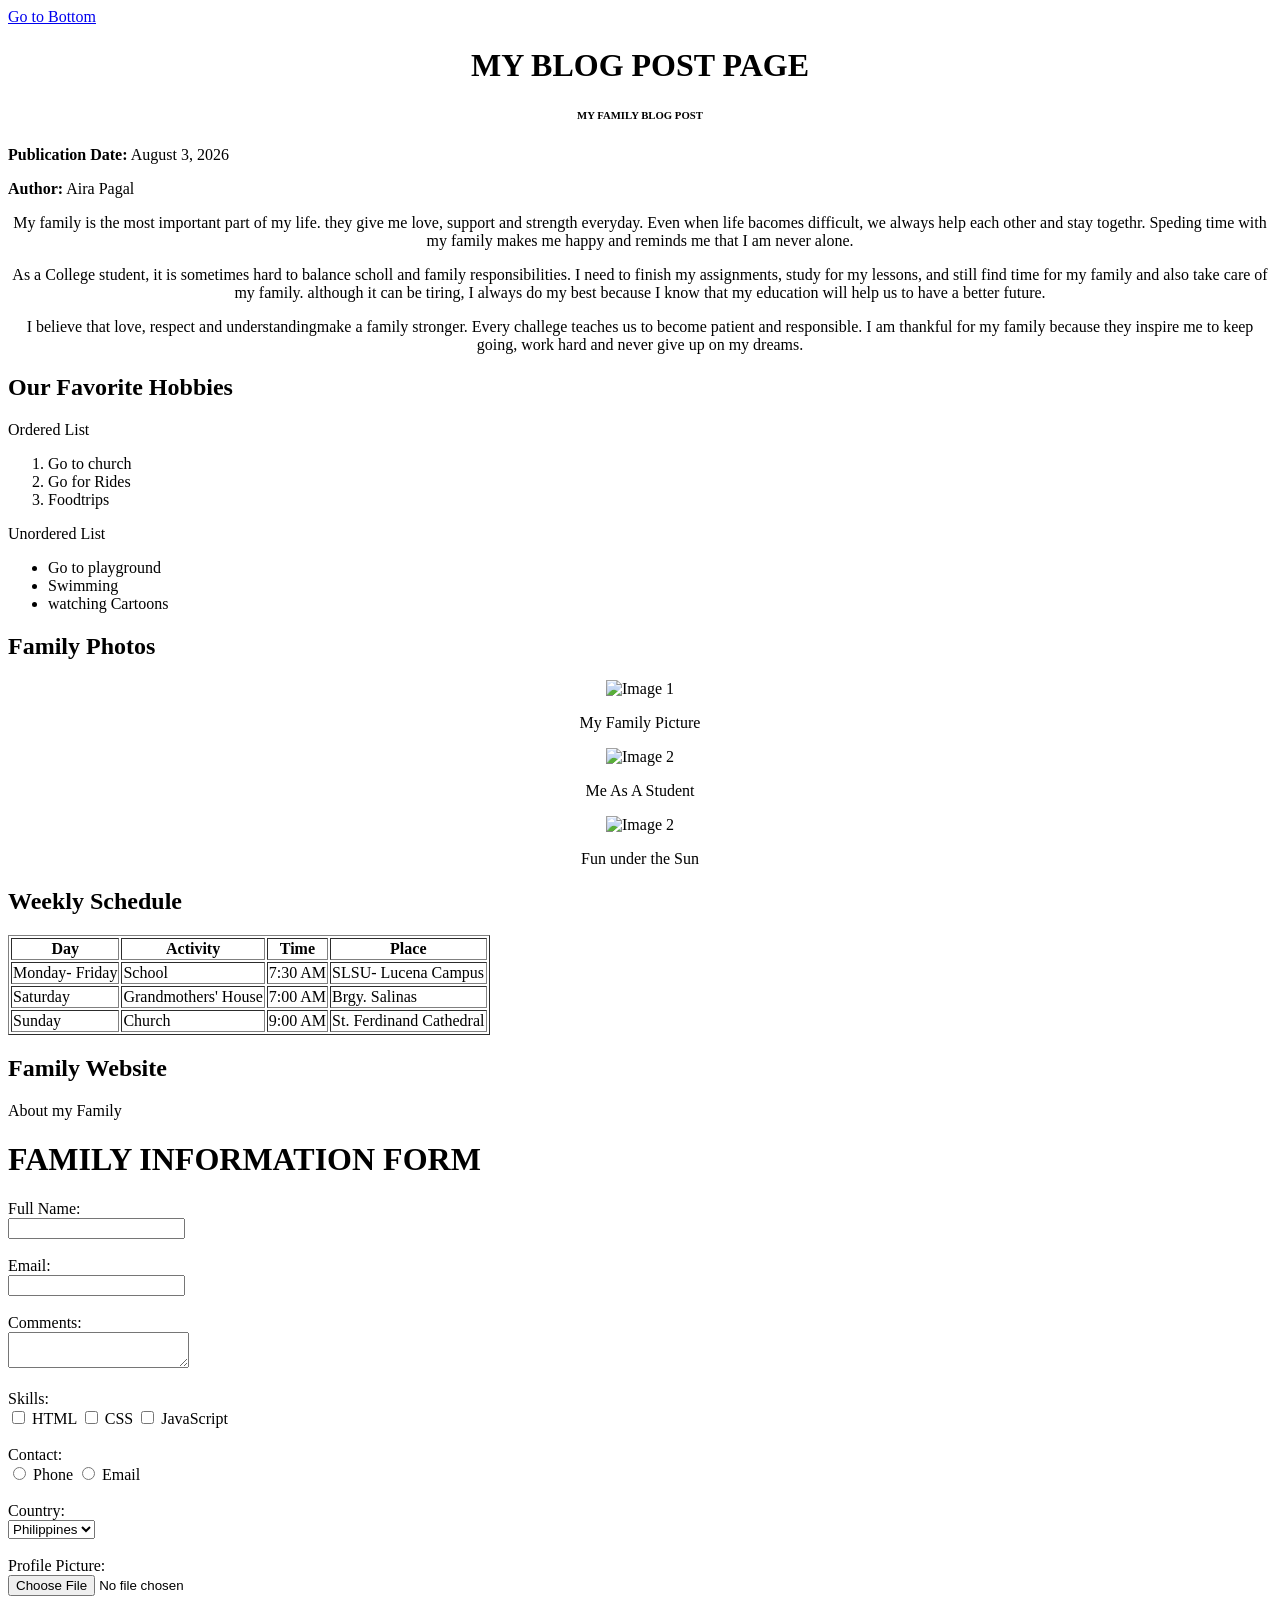
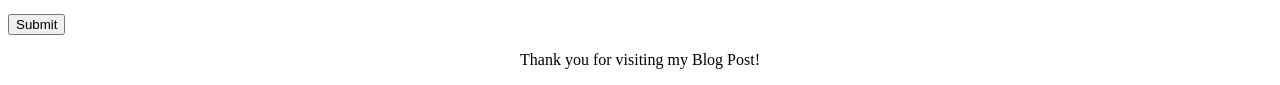
==== ACTIVITY 1-2.html @ f7276d17 "ACTIVITY 1-2" ====
<!DOCTYPE html>
<html>
<head>
    <title>Activity 1 and 2</title>
</head>
<body>

    <a href="#bottom">Go to Bottom</a>

<h1><center>MY BLOG POST PAGE</center></h1>

<h6><center>MY FAMILY BLOG POST</center></h6>
<p><b>Publication Date:</b> August 3, 2026</p>
<p><b>Author:</b> Aira Pagal</p>

<p><center>My family is the most important part of my life. they give me love, support and strength everyday. Even when life bacomes difficult, we always help each other and stay togethr. Speding time with my family makes me happy and reminds me that I am never alone.</center></p>
<p><center>As a College student, it is sometimes hard to balance scholl and family responsibilities. I need to finish my assignments, study for my lessons, and still find time for my family and also take care of my family. although it can be tiring, I always do my best because I know that my education will help us to have a better future.</center></p>
<p><center>I believe that love, respect and understandingmake a family stronger. Every challege teaches us to become patient and responsible. I am thankful for my family because they inspire me to keep going, work hard and never give up on my dreams.</center></p>

<h2>Our Favorite Hobbies</h2>

<p>Ordered List</p>
<ol>
    <li>Go to church</li>
    <li>Go for Rides</li>
    <li>Foodtrips</li>
</ol>

<p>Unordered List</p>
<ul>
    <li>Go to playground</li>
    <li>Swimming</li>
    <li>watching Cartoons</li>
</ul>

<h2>Family Photos</h2>

<center><img src="https://scontent.fmnl3-3.fna.fbcdn.net/v/t39.30808-6/702811930_2632513260497771_7407123047277696772_n.jpg?stp=dst-jpg_tt6&cstp=mx2048x1536&ctp=s2048x1536&_nc_cat=105&_nc_map=urlgen_bucketless&ccb=1-7&_nc_sid=f727a1&_nc_eui2=AeGjCTPxyXETy4JecckxBuxKtGgWFjH3ZNu0aBYWMfdk225dDlFbrZvAm4i4klVnyfNBjFLRfyecoFMTIQIQIanp&_nc_ohc=39D2yRerHCgQ7kNvwExPWgH&_nc_oc=AdpN1jvaX0Ny4iUkwCecMTSvidGdNY76F2UnqpAc_fVRSBn4NkPshdg_L5ooAYgpGvs&_nc_zt=23&_nc_ht=scontent.fmnl3-3.fna&_nc_gid=0tGaYm8csj5TAGEJLxNSow&_nc_ss=7a2a8&oh=00_AQHpHDDN46rADgMwAdEiXpMXB6qM3fv06oiluB5E9SHeag&oe=6A761238" alt="Image 1" width="400"></center>
<p><center>My Family Picture</center></p>

<center><img src="https://scontent.fmnl3-3.fna.fbcdn.net/v/t39.30808-6/486159616_2241914746224293_6995002305882049725_n.jpg?stp=dst-jpg_tt6&cstp=mx1536x2048&ctp=s1536x2048&_nc_cat=107&_nc_map=urlgen_bucketless&ccb=1-7&_nc_sid=f727a1&_nc_eui2=AeGtR8IbjjtfZmlIMfiXn7XPrsVSFGyP9guuxVIUbI_2CwAffSMKo-etOfXglwUlXLSIWzWJINZF6cFFkGSzUVdD&_nc_ohc=DE1xsfNRJ3sQ7kNvwF6I3KD&_nc_oc=AdqwXTVCePDOlD1eZE0kqnGWV2GMfwI2fvKAQy9USvgAfW-heOaMoPpZddOkiPXugEo&_nc_zt=23&_nc_ht=scontent.fmnl3-3.fna&_nc_gid=uMcUsDc77NDh8wC4MjXTHg&_nc_ss=7b2a8&oh=00_AQGblvtJbQc4bfsuk8kPrnUn8mhSpY302eeZkIFzeHvPOQ&oe=6A75FFE9" alt="Image 2" width="400"></center>
<p><center>Me As A Student</center></p>

<center><img src="https://scontent.fmnl3-2.fna.fbcdn.net/v/t39.30808-6/492060533_2268925563523211_6678048438803946837_n.jpg?stp=dst-jpg_tt6&cstp=mx1152x1154&ctp=s1152x1154&_nc_cat=102&_nc_map=urlgen_bucketless&ccb=1-7&_nc_sid=a5f93a&_nc_eui2=AeHplKc-4u6mQSA5t-_7ImZK6YHscWJmGBzpgexxYmYYHFAPpfcpsIN35KzyZ2ANJZmG8flXoZGIlEQOTIO6B7eR&_nc_ohc=btubdV9ayFsQ7kNvwHQipCU&_nc_oc=AdrpAzEsrdIloEQwG8s1qyD1MpcjCwZSH2MKdpXJpYSah8XZFSgqV5wSKszdT-8Dn3s&_nc_zt=23&_nc_ht=scontent.fmnl3-2.fna&_nc_gid=7wu-5rqH6RR_pcoBJNzTEw&_nc_ss=7b2a8&oh=00_AQGMsokbRIitWvpkviCgqqw8KWGAP6_iixnIimhaKFQNcA&oe=6A75FBD8" alt="Image 2" width="400"></center>
<p><center>Fun under the Sun</center></p>

<h2>Weekly Schedule</h2>

<table border="1">
<tr>
    <th>Day</th>
    <th>Activity</th>
    <th>Time</th>
    <th>Place</th>
</tr>

<tr>
    <td>Monday- Friday</td>
    <td>School</td>
    <td>7:30 AM</td>
    <td>SLSU- Lucena Campus</td>
</tr>

<tr>
    <td>Saturday</td>
    <td>Grandmothers' House</td>
    <td>7:00 AM</td>
    <td>Brgy. Salinas</td>
</tr>

<tr>
    <td>Sunday</td>
    <td>Church</td>
    <td>9:00 AM</td>
    <td>St. Ferdinand Cathedral</td>
</tr>
</table>

<header>
<h2>Family Website</h2>
</header>

<article>
<section>
<p>About my Family</p>
</section>
</article>    

<h1>FAMILY INFORMATION FORM</h1>

<form>

Full Name:<br>
<input type="text" required><br><br>

Email:<br>
<input type="email" required><br><br>

Comments:<br>
<textarea></textarea><br><br>

Skills:<br>
<input type="checkbox"> HTML
<input type="checkbox"> CSS
<input type="checkbox"> JavaScript
<br><br>

Contact:<br>
<input type="radio" name="contact"> Phone
<input type="radio" name="contact"> Email
<br><br>

Country:<br>
<select>
    <option>Philippines</option>
    <option>Japan</option>
    <option>Korea</option>
    <option>Canada</option>
    <option>Australia</option>
</select>

<br><br>

Profile Picture:<br>
<input type="file"><br><br>

<input type="submit" value="Submit">

<footer id="end">
<p><center>Thank you for visiting my Blog Post!</center></p>
</footer> 

</form>

</body>
</html>
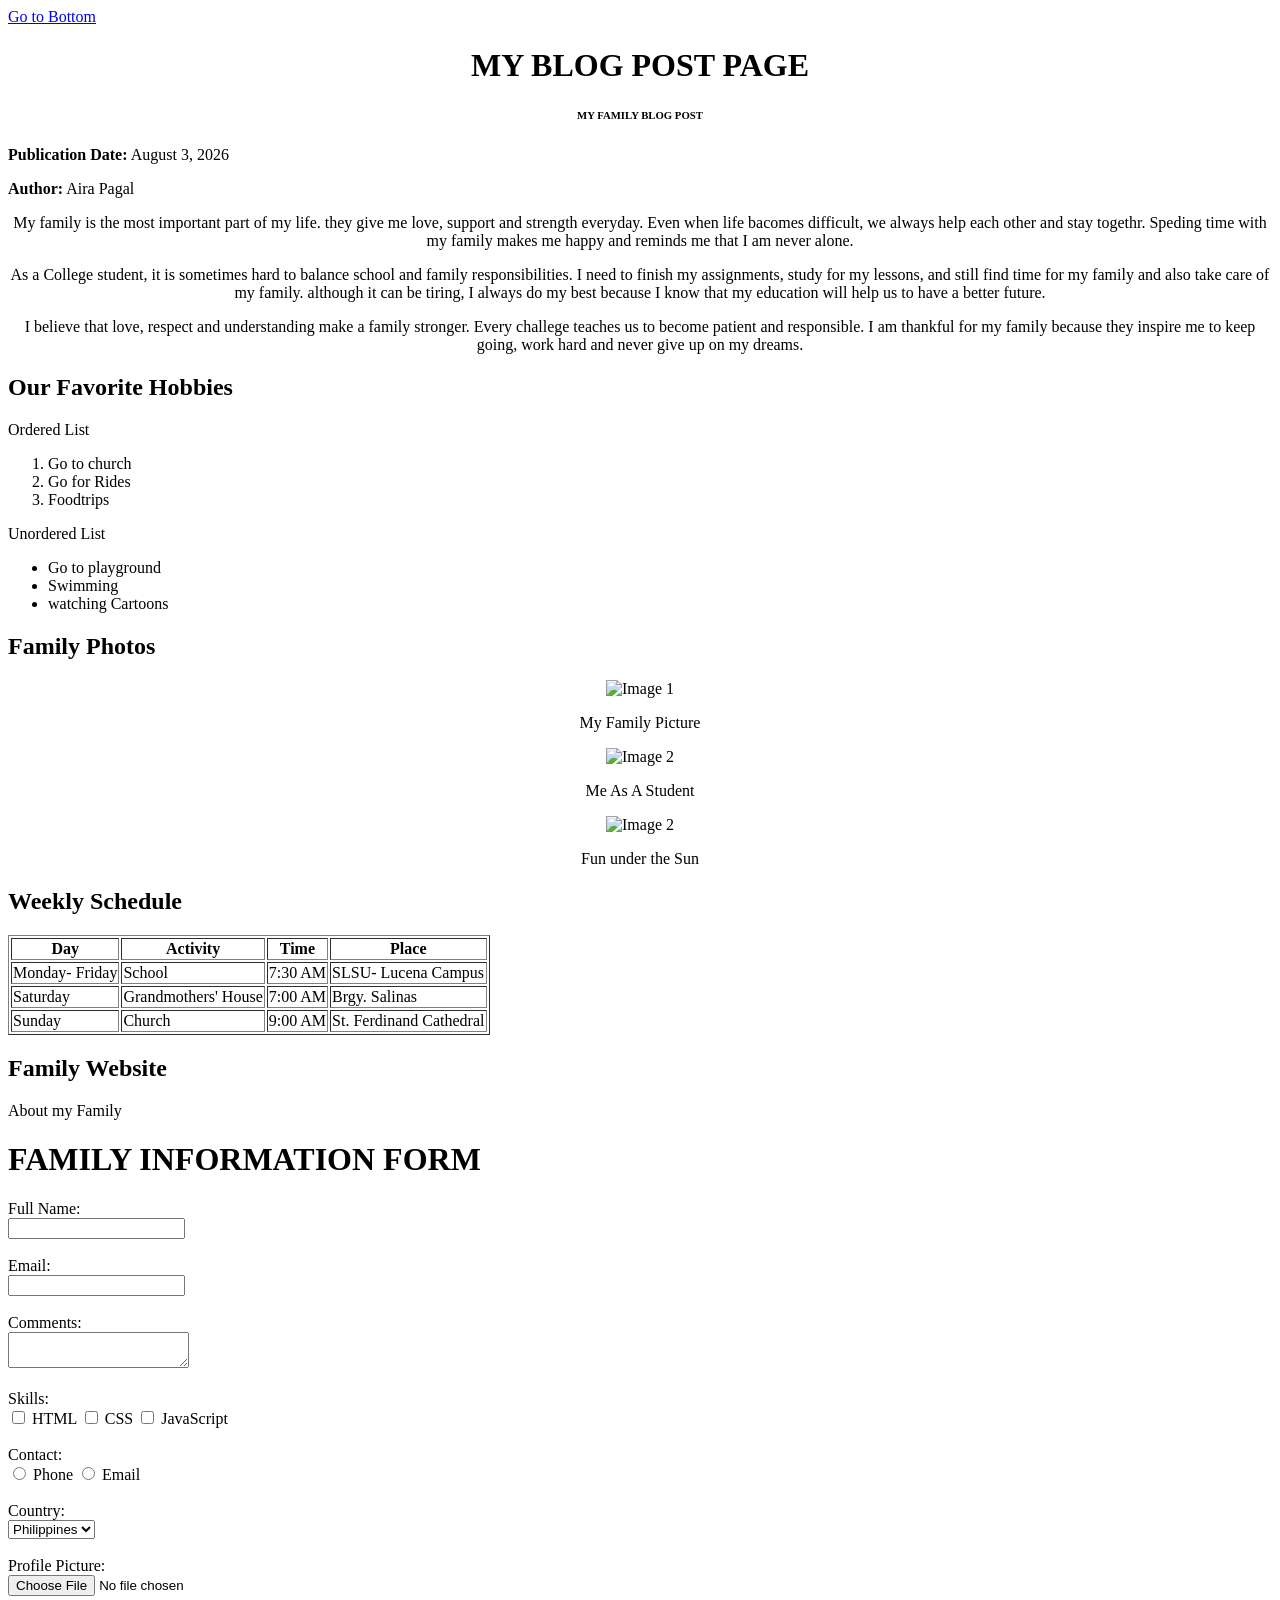
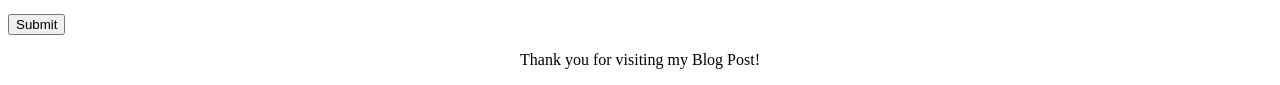
==== commit aab045c3: "ACTIVITY 3 CSS" ====
--- a/ACTIVITY 1-2.html
+++ b/ACTIVITY 1-2.html
@@ -14,8 +14,8 @@
 <p><b>Author:</b> Aira Pagal</p>
 
 <p><center>My family is the most important part of my life. they give me love, support and strength everyday. Even when life bacomes difficult, we always help each other and stay togethr. Speding time with my family makes me happy and reminds me that I am never alone.</center></p>
-<p><center>As a College student, it is sometimes hard to balance scholl and family responsibilities. I need to finish my assignments, study for my lessons, and still find time for my family and also take care of my family. although it can be tiring, I always do my best because I know that my education will help us to have a better future.</center></p>
-<p><center>I believe that love, respect and understandingmake a family stronger. Every challege teaches us to become patient and responsible. I am thankful for my family because they inspire me to keep going, work hard and never give up on my dreams.</center></p>
+<p><center>As a College student, it is sometimes hard to balance school and family responsibilities. I need to finish my assignments, study for my lessons, and still find time for my family and also take care of my family. although it can be tiring, I always do my best because I know that my education will help us to have a better future.</center></p>
+<p><center>I believe that love, respect and understanding make a family stronger. Every challege teaches us to become patient and responsible. I am thankful for my family because they inspire me to keep going, work hard and never give up on my dreams.</center></p>
 
 <h2>Our Favorite Hobbies</h2>
 
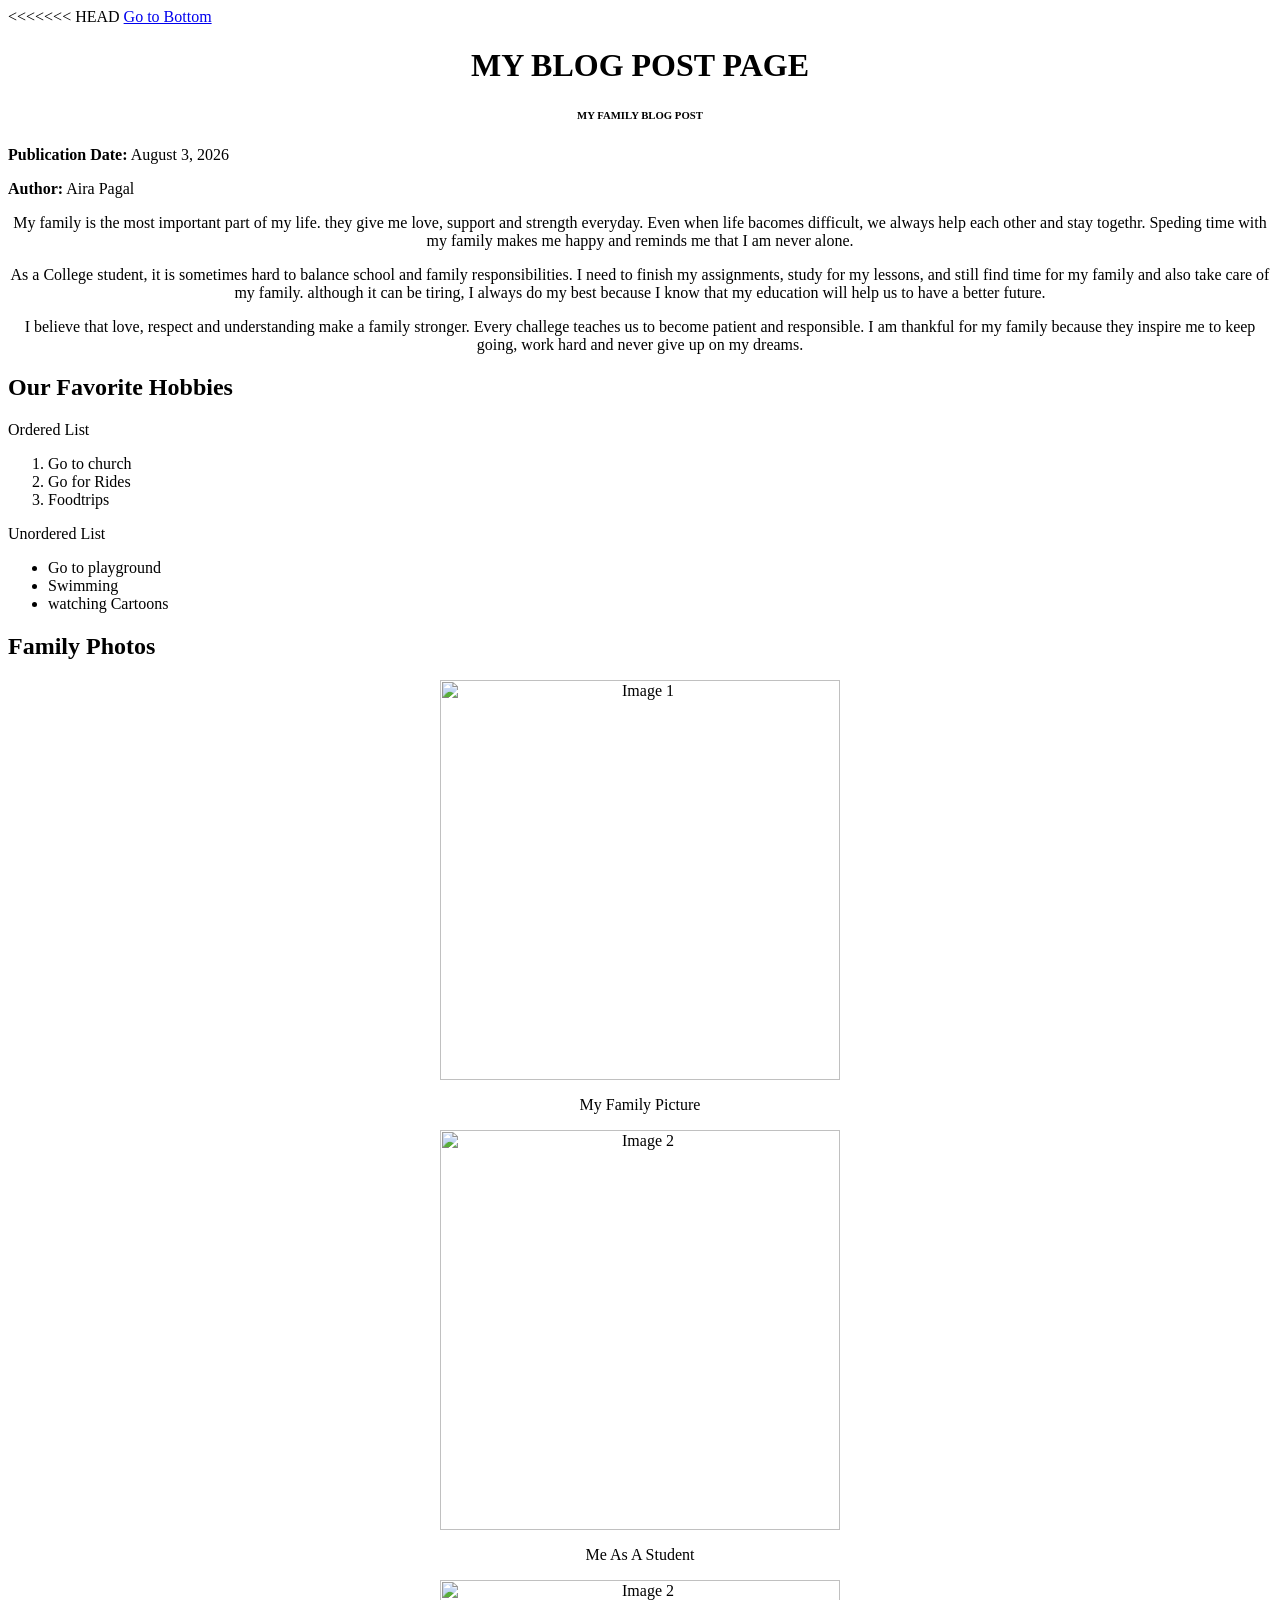
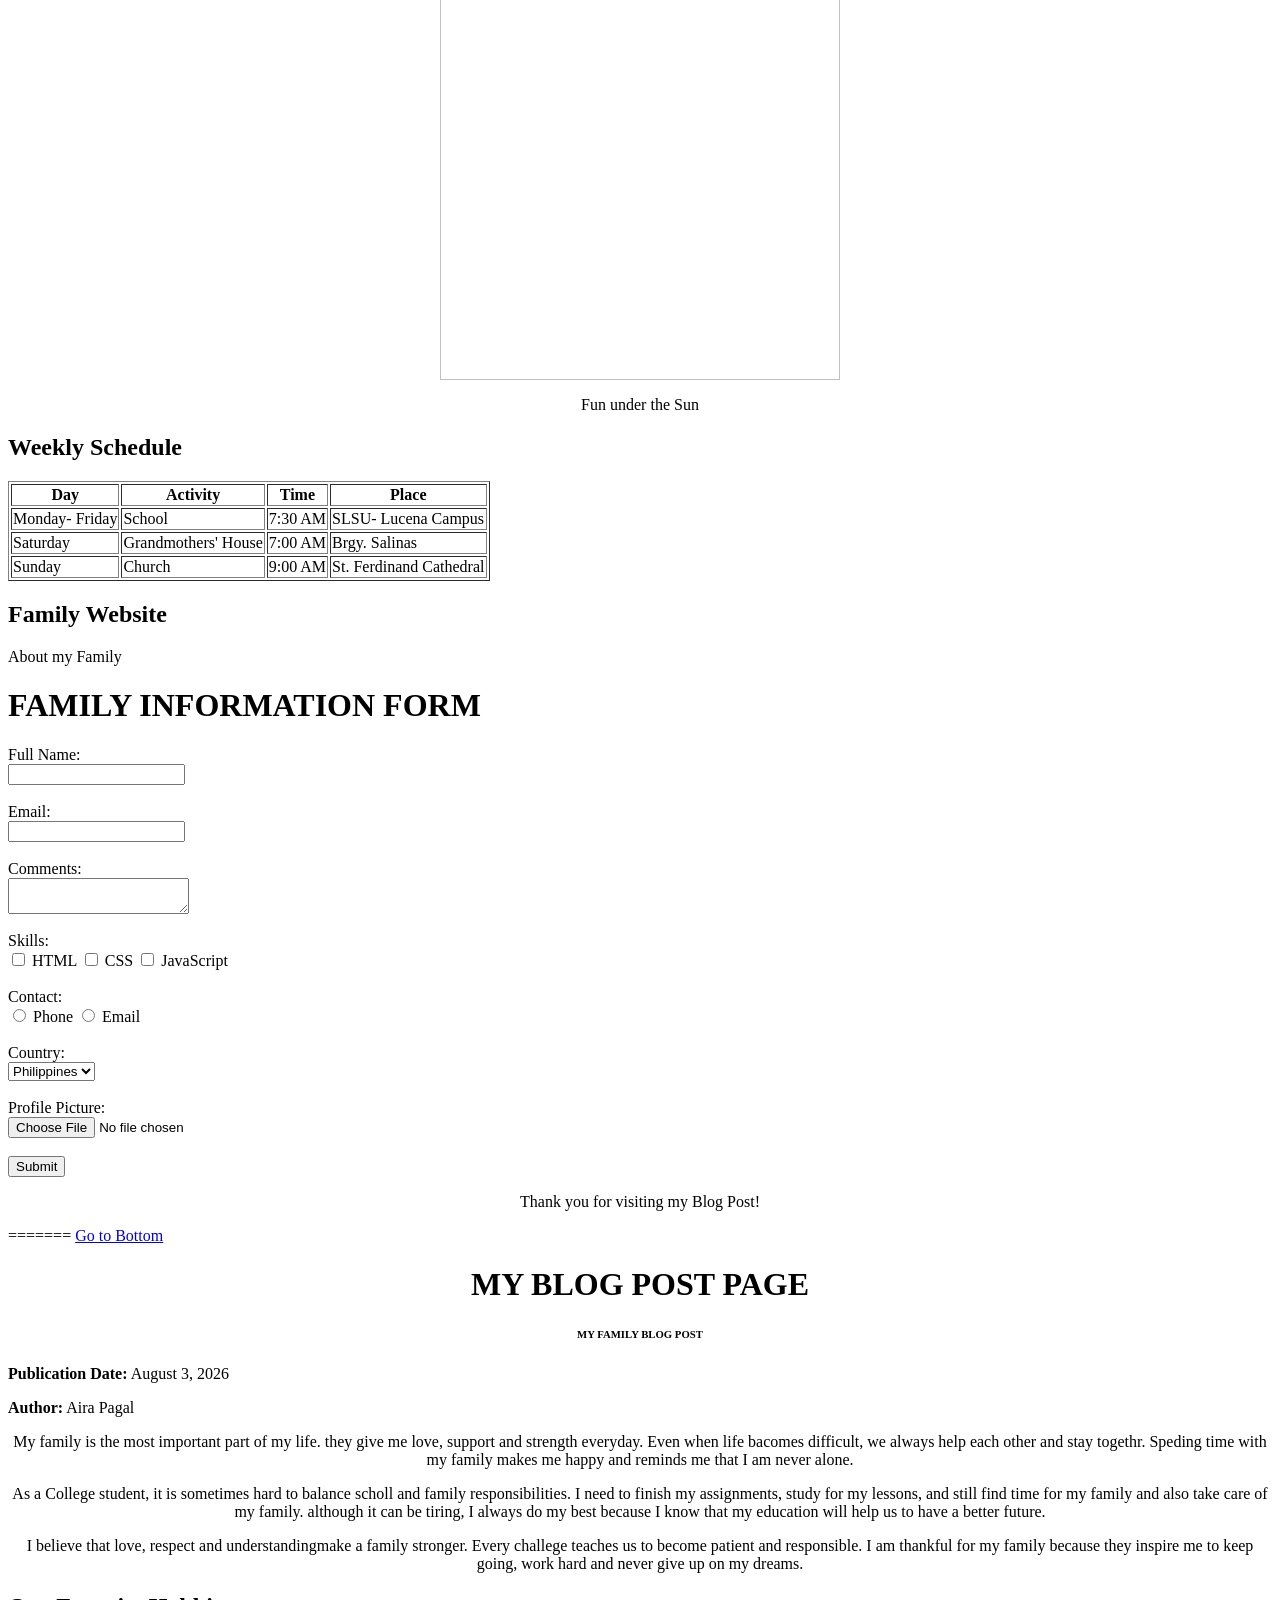
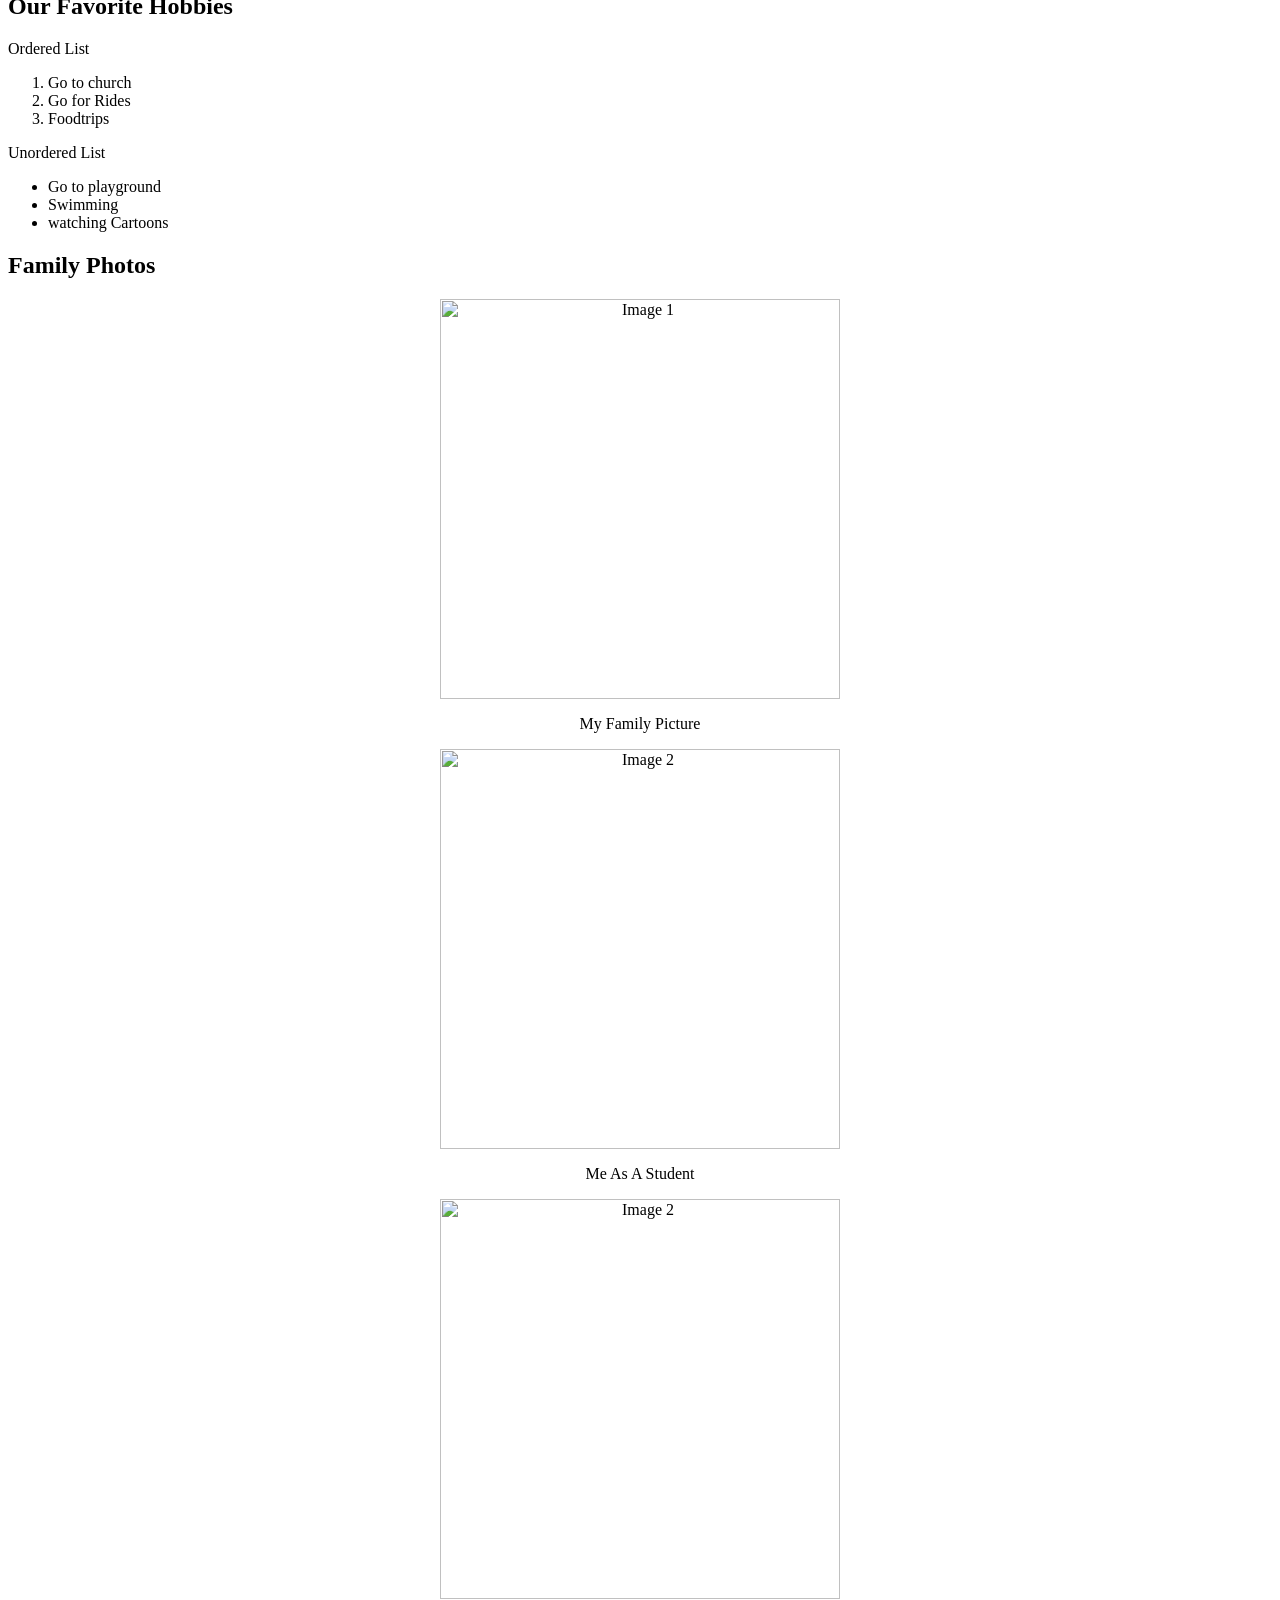
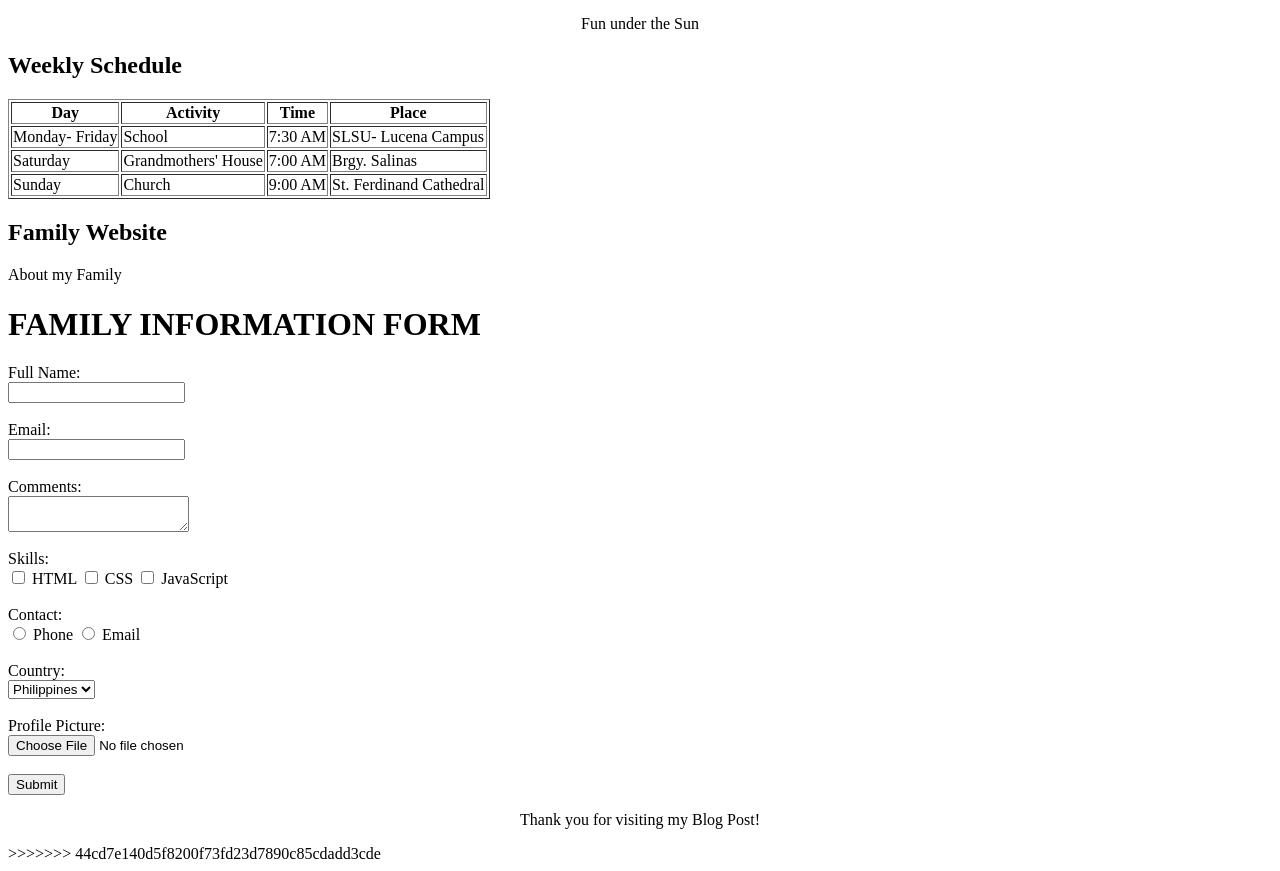
==== commit 4c63bcee: "Merge branch 'main' of https://github.com/airapagalebarle17-alt/APAGAL" ====
--- a/ACTIVITY 1-2.html
+++ b/ACTIVITY 1-2.html
@@ -1,3 +1,4 @@
+<<<<<<< HEAD
 <!DOCTYPE html>
 <html>
 <head>
@@ -133,4 +134,141 @@
 </form>
 
 </body>
+=======
+<!DOCTYPE html>
+<html>
+<head>
+    <title>Activity 1 and 2</title>
+</head>
+<body>
+
+    <a href="#bottom">Go to Bottom</a>
+
+<h1><center>MY BLOG POST PAGE</center></h1>
+
+<h6><center>MY FAMILY BLOG POST</center></h6>
+<p><b>Publication Date:</b> August 3, 2026</p>
+<p><b>Author:</b> Aira Pagal</p>
+
+<p><center>My family is the most important part of my life. they give me love, support and strength everyday. Even when life bacomes difficult, we always help each other and stay togethr. Speding time with my family makes me happy and reminds me that I am never alone.</center></p>
+<p><center>As a College student, it is sometimes hard to balance scholl and family responsibilities. I need to finish my assignments, study for my lessons, and still find time for my family and also take care of my family. although it can be tiring, I always do my best because I know that my education will help us to have a better future.</center></p>
+<p><center>I believe that love, respect and understandingmake a family stronger. Every challege teaches us to become patient and responsible. I am thankful for my family because they inspire me to keep going, work hard and never give up on my dreams.</center></p>
+
+<h2>Our Favorite Hobbies</h2>
+
+<p>Ordered List</p>
+<ol>
+    <li>Go to church</li>
+    <li>Go for Rides</li>
+    <li>Foodtrips</li>
+</ol>
+
+<p>Unordered List</p>
+<ul>
+    <li>Go to playground</li>
+    <li>Swimming</li>
+    <li>watching Cartoons</li>
+</ul>
+
+<h2>Family Photos</h2>
+
+<center><img src="https://scontent.fmnl3-3.fna.fbcdn.net/v/t39.30808-6/702811930_2632513260497771_7407123047277696772_n.jpg?stp=dst-jpg_tt6&cstp=mx2048x1536&ctp=s2048x1536&_nc_cat=105&_nc_map=urlgen_bucketless&ccb=1-7&_nc_sid=f727a1&_nc_eui2=AeGjCTPxyXETy4JecckxBuxKtGgWFjH3ZNu0aBYWMfdk225dDlFbrZvAm4i4klVnyfNBjFLRfyecoFMTIQIQIanp&_nc_ohc=39D2yRerHCgQ7kNvwExPWgH&_nc_oc=AdpN1jvaX0Ny4iUkwCecMTSvidGdNY76F2UnqpAc_fVRSBn4NkPshdg_L5ooAYgpGvs&_nc_zt=23&_nc_ht=scontent.fmnl3-3.fna&_nc_gid=0tGaYm8csj5TAGEJLxNSow&_nc_ss=7a2a8&oh=00_AQHpHDDN46rADgMwAdEiXpMXB6qM3fv06oiluB5E9SHeag&oe=6A761238" alt="Image 1" width="400"></center>
+<p><center>My Family Picture</center></p>
+
+<center><img src="https://scontent.fmnl3-3.fna.fbcdn.net/v/t39.30808-6/486159616_2241914746224293_6995002305882049725_n.jpg?stp=dst-jpg_tt6&cstp=mx1536x2048&ctp=s1536x2048&_nc_cat=107&_nc_map=urlgen_bucketless&ccb=1-7&_nc_sid=f727a1&_nc_eui2=AeGtR8IbjjtfZmlIMfiXn7XPrsVSFGyP9guuxVIUbI_2CwAffSMKo-etOfXglwUlXLSIWzWJINZF6cFFkGSzUVdD&_nc_ohc=DE1xsfNRJ3sQ7kNvwF6I3KD&_nc_oc=AdqwXTVCePDOlD1eZE0kqnGWV2GMfwI2fvKAQy9USvgAfW-heOaMoPpZddOkiPXugEo&_nc_zt=23&_nc_ht=scontent.fmnl3-3.fna&_nc_gid=uMcUsDc77NDh8wC4MjXTHg&_nc_ss=7b2a8&oh=00_AQGblvtJbQc4bfsuk8kPrnUn8mhSpY302eeZkIFzeHvPOQ&oe=6A75FFE9" alt="Image 2" width="400"></center>
+<p><center>Me As A Student</center></p>
+
+<center><img src="https://scontent.fmnl3-2.fna.fbcdn.net/v/t39.30808-6/492060533_2268925563523211_6678048438803946837_n.jpg?stp=dst-jpg_tt6&cstp=mx1152x1154&ctp=s1152x1154&_nc_cat=102&_nc_map=urlgen_bucketless&ccb=1-7&_nc_sid=a5f93a&_nc_eui2=AeHplKc-4u6mQSA5t-_7ImZK6YHscWJmGBzpgexxYmYYHFAPpfcpsIN35KzyZ2ANJZmG8flXoZGIlEQOTIO6B7eR&_nc_ohc=btubdV9ayFsQ7kNvwHQipCU&_nc_oc=AdrpAzEsrdIloEQwG8s1qyD1MpcjCwZSH2MKdpXJpYSah8XZFSgqV5wSKszdT-8Dn3s&_nc_zt=23&_nc_ht=scontent.fmnl3-2.fna&_nc_gid=7wu-5rqH6RR_pcoBJNzTEw&_nc_ss=7b2a8&oh=00_AQGMsokbRIitWvpkviCgqqw8KWGAP6_iixnIimhaKFQNcA&oe=6A75FBD8" alt="Image 2" width="400"></center>
+<p><center>Fun under the Sun</center></p>
+
+<h2>Weekly Schedule</h2>
+
+<table border="1">
+<tr>
+    <th>Day</th>
+    <th>Activity</th>
+    <th>Time</th>
+    <th>Place</th>
+</tr>
+
+<tr>
+    <td>Monday- Friday</td>
+    <td>School</td>
+    <td>7:30 AM</td>
+    <td>SLSU- Lucena Campus</td>
+</tr>
+
+<tr>
+    <td>Saturday</td>
+    <td>Grandmothers' House</td>
+    <td>7:00 AM</td>
+    <td>Brgy. Salinas</td>
+</tr>
+
+<tr>
+    <td>Sunday</td>
+    <td>Church</td>
+    <td>9:00 AM</td>
+    <td>St. Ferdinand Cathedral</td>
+</tr>
+</table>
+
+<header>
+<h2>Family Website</h2>
+</header>
+
+<article>
+<section>
+<p>About my Family</p>
+</section>
+</article>    
+
+<h1>FAMILY INFORMATION FORM</h1>
+
+<form>
+
+Full Name:<br>
+<input type="text" required><br><br>
+
+Email:<br>
+<input type="email" required><br><br>
+
+Comments:<br>
+<textarea></textarea><br><br>
+
+Skills:<br>
+<input type="checkbox"> HTML
+<input type="checkbox"> CSS
+<input type="checkbox"> JavaScript
+<br><br>
+
+Contact:<br>
+<input type="radio" name="contact"> Phone
+<input type="radio" name="contact"> Email
+<br><br>
+
+Country:<br>
+<select>
+    <option>Philippines</option>
+    <option>Japan</option>
+    <option>Korea</option>
+    <option>Canada</option>
+    <option>Australia</option>
+</select>
+
+<br><br>
+
+Profile Picture:<br>
+<input type="file"><br><br>
+
+<input type="submit" value="Submit">
+
+<footer id="end">
+<p><center>Thank you for visiting my Blog Post!</center></p>
+</footer> 
+
+</form>
+
+</body>
+>>>>>>> 44cd7e140d5f8200f73fd23d7890c85cdadd3cde
 </html>
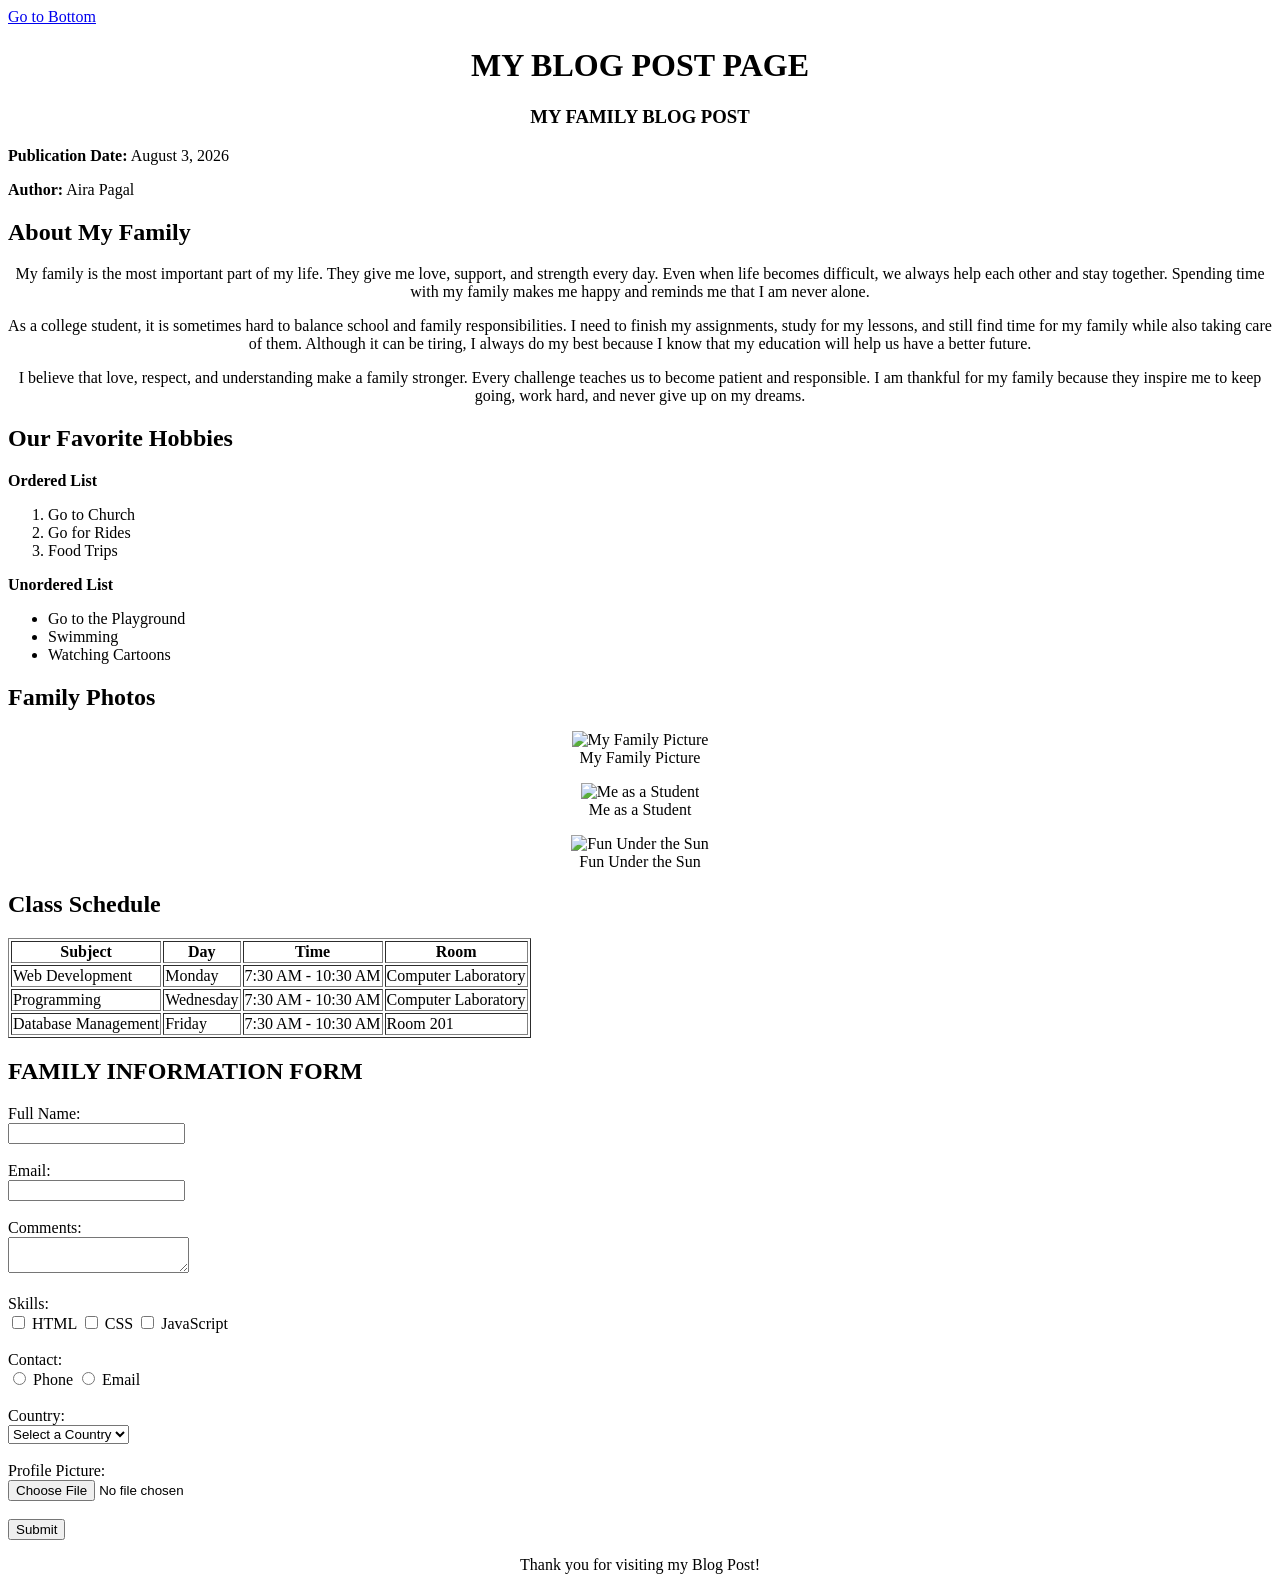
==== commit f7f2080a: "ACTIVITY 1-2" ====
--- a/ACTIVITY 1-2.html
+++ b/ACTIVITY 1-2.html
@@ -1,274 +1,205 @@
-<<<<<<< HEAD
 <!DOCTYPE html>
 <html>
 <head>
     <title>Activity 1 and 2</title>
 </head>
+
 <body>
 
+    <!-- Internal Link -->
     <a href="#bottom">Go to Bottom</a>
 
-<h1><center>MY BLOG POST PAGE</center></h1>
-
-<h6><center>MY FAMILY BLOG POST</center></h6>
-<p><b>Publication Date:</b> August 3, 2026</p>
-<p><b>Author:</b> Aira Pagal</p>
-
-<p><center>My family is the most important part of my life. they give me love, support and strength everyday. Even when life bacomes difficult, we always help each other and stay togethr. Speding time with my family makes me happy and reminds me that I am never alone.</center></p>
-<p><center>As a College student, it is sometimes hard to balance school and family responsibilities. I need to finish my assignments, study for my lessons, and still find time for my family and also take care of my family. although it can be tiring, I always do my best because I know that my education will help us to have a better future.</center></p>
-<p><center>I believe that love, respect and understanding make a family stronger. Every challege teaches us to become patient and responsible. I am thankful for my family because they inspire me to keep going, work hard and never give up on my dreams.</center></p>
-
-<h2>Our Favorite Hobbies</h2>
-
-<p>Ordered List</p>
-<ol>
-    <li>Go to church</li>
-    <li>Go for Rides</li>
-    <li>Foodtrips</li>
-</ol>
-
-<p>Unordered List</p>
-<ul>
-    <li>Go to playground</li>
-    <li>Swimming</li>
-    <li>watching Cartoons</li>
-</ul>
-
-<h2>Family Photos</h2>
-
-<center><img src="https://scontent.fmnl3-3.fna.fbcdn.net/v/t39.30808-6/702811930_2632513260497771_7407123047277696772_n.jpg?stp=dst-jpg_tt6&cstp=mx2048x1536&ctp=s2048x1536&_nc_cat=105&_nc_map=urlgen_bucketless&ccb=1-7&_nc_sid=f727a1&_nc_eui2=AeGjCTPxyXETy4JecckxBuxKtGgWFjH3ZNu0aBYWMfdk225dDlFbrZvAm4i4klVnyfNBjFLRfyecoFMTIQIQIanp&_nc_ohc=39D2yRerHCgQ7kNvwExPWgH&_nc_oc=AdpN1jvaX0Ny4iUkwCecMTSvidGdNY76F2UnqpAc_fVRSBn4NkPshdg_L5ooAYgpGvs&_nc_zt=23&_nc_ht=scontent.fmnl3-3.fna&_nc_gid=0tGaYm8csj5TAGEJLxNSow&_nc_ss=7a2a8&oh=00_AQHpHDDN46rADgMwAdEiXpMXB6qM3fv06oiluB5E9SHeag&oe=6A761238" alt="Image 1" width="400"></center>
-<p><center>My Family Picture</center></p>
-
-<center><img src="https://scontent.fmnl3-3.fna.fbcdn.net/v/t39.30808-6/486159616_2241914746224293_6995002305882049725_n.jpg?stp=dst-jpg_tt6&cstp=mx1536x2048&ctp=s1536x2048&_nc_cat=107&_nc_map=urlgen_bucketless&ccb=1-7&_nc_sid=f727a1&_nc_eui2=AeGtR8IbjjtfZmlIMfiXn7XPrsVSFGyP9guuxVIUbI_2CwAffSMKo-etOfXglwUlXLSIWzWJINZF6cFFkGSzUVdD&_nc_ohc=DE1xsfNRJ3sQ7kNvwF6I3KD&_nc_oc=AdqwXTVCePDOlD1eZE0kqnGWV2GMfwI2fvKAQy9USvgAfW-heOaMoPpZddOkiPXugEo&_nc_zt=23&_nc_ht=scontent.fmnl3-3.fna&_nc_gid=uMcUsDc77NDh8wC4MjXTHg&_nc_ss=7b2a8&oh=00_AQGblvtJbQc4bfsuk8kPrnUn8mhSpY302eeZkIFzeHvPOQ&oe=6A75FFE9" alt="Image 2" width="400"></center>
-<p><center>Me As A Student</center></p>
-
-<center><img src="https://scontent.fmnl3-2.fna.fbcdn.net/v/t39.30808-6/492060533_2268925563523211_6678048438803946837_n.jpg?stp=dst-jpg_tt6&cstp=mx1152x1154&ctp=s1152x1154&_nc_cat=102&_nc_map=urlgen_bucketless&ccb=1-7&_nc_sid=a5f93a&_nc_eui2=AeHplKc-4u6mQSA5t-_7ImZK6YHscWJmGBzpgexxYmYYHFAPpfcpsIN35KzyZ2ANJZmG8flXoZGIlEQOTIO6B7eR&_nc_ohc=btubdV9ayFsQ7kNvwHQipCU&_nc_oc=AdrpAzEsrdIloEQwG8s1qyD1MpcjCwZSH2MKdpXJpYSah8XZFSgqV5wSKszdT-8Dn3s&_nc_zt=23&_nc_ht=scontent.fmnl3-2.fna&_nc_gid=7wu-5rqH6RR_pcoBJNzTEw&_nc_ss=7b2a8&oh=00_AQGMsokbRIitWvpkviCgqqw8KWGAP6_iixnIimhaKFQNcA&oe=6A75FBD8" alt="Image 2" width="400"></center>
-<p><center>Fun under the Sun</center></p>
-
-<h2>Weekly Schedule</h2>
-
-<table border="1">
-<tr>
-    <th>Day</th>
-    <th>Activity</th>
-    <th>Time</th>
-    <th>Place</th>
-</tr>
-
-<tr>
-    <td>Monday- Friday</td>
-    <td>School</td>
-    <td>7:30 AM</td>
-    <td>SLSU- Lucena Campus</td>
-</tr>
-
-<tr>
-    <td>Saturday</td>
-    <td>Grandmothers' House</td>
-    <td>7:00 AM</td>
-    <td>Brgy. Salinas</td>
-</tr>
-
-<tr>
-    <td>Sunday</td>
-    <td>Church</td>
-    <td>9:00 AM</td>
-    <td>St. Ferdinand Cathedral</td>
-</tr>
-</table>
-
-<header>
-<h2>Family Website</h2>
-</header>
-
-<article>
-<section>
-<p>About my Family</p>
-</section>
-</article>    
-
-<h1>FAMILY INFORMATION FORM</h1>
-
-<form>
-
-Full Name:<br>
-<input type="text" required><br><br>
-
-Email:<br>
-<input type="email" required><br><br>
-
-Comments:<br>
-<textarea></textarea><br><br>
-
-Skills:<br>
-<input type="checkbox"> HTML
-<input type="checkbox"> CSS
-<input type="checkbox"> JavaScript
-<br><br>
-
-Contact:<br>
-<input type="radio" name="contact"> Phone
-<input type="radio" name="contact"> Email
-<br><br>
-
-Country:<br>
-<select>
-    <option>Philippines</option>
-    <option>Japan</option>
-    <option>Korea</option>
-    <option>Canada</option>
-    <option>Australia</option>
-</select>
-
-<br><br>
-
-Profile Picture:<br>
-<input type="file"><br><br>
-
-<input type="submit" value="Submit">
-
-<footer id="end">
-<p><center>Thank you for visiting my Blog Post!</center></p>
-</footer> 
-
-</form>
+    <!-- Header -->
+    <header>
+        <h1><center>MY BLOG POST PAGE</center></h1>
+        <h3><center>MY FAMILY BLOG POST</center></h3>
+
+        <p><b>Publication Date:</b> August 3, 2026</p>
+        <p><b>Author:</b> Aira Pagal</p>
+    </header>
+
+
+    <!-- Article -->
+    <article>
+
+        <!-- Blog Content -->
+        <section>
+            <h2>About My Family</h2>
+
+            <p>
+                <center>
+                    My family is the most important part of my life. They give me love,
+                    support, and strength every day. Even when life becomes difficult,
+                    we always help each other and stay together. Spending time with my
+                    family makes me happy and reminds me that I am never alone.
+                </center>
+            </p>
+
+            <p>
+                <center>
+                    As a college student, it is sometimes hard to balance school and
+                    family responsibilities. I need to finish my assignments, study for
+                    my lessons, and still find time for my family while also taking care
+                    of them. Although it can be tiring, I always do my best because I
+                    know that my education will help us have a better future.
+                </center>
+            </p>
+
+            <p>
+                <center>
+                    I believe that love, respect, and understanding make a family
+                    stronger. Every challenge teaches us to become patient and
+                    responsible. I am thankful for my family because they inspire me to
+                    keep going, work hard, and never give up on my dreams.
+                </center>
+            </p>
+        </section>
+
+
+        <!-- Ordered and Unordered Lists -->
+        <section>
+            <h2>Our Favorite Hobbies</h2>
+
+            <p><b>Ordered List</b></p>
+            <ol>
+                <li>Go to Church</li>
+                <li>Go for Rides</li>
+                <li>Food Trips</li>
+            </ol>
+
+            <p><b>Unordered List</b></p>
+            <ul>
+                <li>Go to the Playground</li>
+                <li>Swimming</li>
+                <li>Watching Cartoons</li>
+            </ul>
+        </section>
+
+
+        <!-- Family Photos -->
+        <section>
+            <h2>Family Photos</h2>
+
+            <center>
+                <figure>
+                    <img src="https://scontent.fmnl3-3.fna.fbcdn.net/v/t39.30808-6/702811930_2632513260497771_7407123047277696772_n.jpg?stp=dst-jpg_tt6&cstp=mx2048x1536&ctp=s2048x1536&_nc_cat=105&_nc_map=urlgen_bucketless&ccb=1-7&_nc_sid=f727a1&_nc_eui2=AeGjCTPxyXETy4JecckxBuxKtGgWFjH3ZNu0aBYWMfdk225dDlFbrZvAm4i4klVnyfNBjFLRfyecoFMTIQIQIanp&_nc_ohc=39D2yRerHCgQ7kNvwExPWgH&_nc_oc=AdpN1jvaX0Ny4iUkwCecMTSvidGdNY76F2UnqpAc_fVRSBn4NkPshdg_L5ooAYgpGvs&_nc_zt=23&_nc_ht=scontent.fmnl3-3.fna&_nc_gid=0tGaYm8csj5TAGEJLxNSow&_nc_ss=7a2a8&oh=00_AQHpHDDN46rADgMwAdEiXpMXB6qM3fv06oiluB5E9SHeag&oe=6A761238"
+                    alt="My Family Picture"
+                    width="400">
+                    <figcaption>My Family Picture</figcaption>
+                </figure>
+
+
+                <figure>
+                    <img src="https://scontent.fmnl3-3.fna.fbcdn.net/v/t39.30808-6/486159616_2241914746224293_6995002305882049725_n.jpg?stp=dst-jpg_tt6&cstp=mx1536x2048&ctp=s1536x2048&_nc_cat=107&_nc_map=urlgen_bucketless&ccb=1-7&_nc_sid=f727a1&_nc_eui2=AeGtR8IbjjtfZmlIMfiXn7XPrsVSFGyP9guuxVIUbI_2CwAffSMKo-etOfXglwUlXLSIWzWJINZF6cFFkGSzUVdD&_nc_ohc=DE1xsfNRJ3sQ7kNvwF6I3KD&_nc_oc=AdqwXTVCePDOlD1eZE0kqnGWV2GMfwI2fvKAQy9USvgAfW-heOaMoPpZddOkiPXugEo&_nc_zt=23&_nc_ht=scontent.fmnl3-3.fna&_nc_gid=uMcUsDc77NDh8wC4MjXTHg&_nc_ss=7b2a8&oh=00_AQGblvtJbQc4bfsuk8kPrnUn8mhSpY302eeZkIFzeHvPOQ&oe=6A75FFE9"
+                    alt="Me as a Student"
+                    width="400">
+                    <figcaption>Me as a Student</figcaption>
+                </figure>
+
+
+                <figure>
+                    <img src="https://scontent.fmnl3-2.fna.fbcdn.net/v/t39.30808-6/492060533_2268925563523211_6678048438803946837_n.jpg?stp=dst-jpg_tt6&cstp=mx1152x1154&ctp=s1152x1154&_nc_cat=102&_nc_map=urlgen_bucketless&ccb=1-7&_nc_sid=a5f93a&_nc_eui2=AeHplKc-4u6mQSA5t-_7ImZK6YHscWJmGBzpgexxYmYYHFAPpfcpsIN35KzyZ2ANJZmG8flXoZGIlEQOTIO6B7eR&_nc_ohc=btubdV9ayFsQ7kNvwHQipCU&_nc_oc=AdrpAzEsrdIloEQwG8s1qyD1MpcjCwZSH2MKdpXJpYSah8XZFSgqV5wSKszdT-8Dn3s&_nc_zt=23&_nc_ht=scontent.fmnl3-2.fna&_nc_gid=7wu-5rqH6RR_pcoBJNzTEw&_nc_ss=7b2a8&oh=00_AQGMsokbRIitWvpkviCgqqw8KWGAP6_iixnIimhaKFQNcA&oe=6A75FBD8"
+                    alt="Fun Under the Sun"
+                    width="400">
+                    <figcaption>Fun Under the Sun</figcaption>
+                </figure>
+            </center>
+        </section>
+
+
+        <!-- Class Schedule -->
+        <section>
+            <h2>Class Schedule</h2>
+
+            <table border="1">
+                <tr>
+                    <th>Subject</th>
+                    <th>Day</th>
+                    <th>Time</th>
+                    <th>Room</th>
+                </tr>
+
+                <tr>
+                    <td>Web Development</td>
+                    <td>Monday</td>
+                    <td>7:30 AM - 10:30 AM</td>
+                    <td>Computer Laboratory</td>
+                </tr>
+
+                <tr>
+                    <td>Programming</td>
+                    <td>Wednesday</td>
+                    <td>7:30 AM - 10:30 AM</td>
+                    <td>Computer Laboratory</td>
+                </tr>
+
+                <tr>
+                    <td>Database Management</td>
+                    <td>Friday</td>
+                    <td>7:30 AM - 10:30 AM</td>
+                    <td>Room 201</td>
+                </tr>
+            </table>
+        </section>
+
+    </article>
+
+
+    <!-- Activity 2: HTML Forms -->
+    <section>
+        <h1>FAMILY INFORMATION FORM</h1>
+
+        <form>
+
+            Full Name:<br>
+            <input type="text" name="fullname" required>
+            <br><br>
+
+            Email:<br>
+            <input type="email" name="email" required>
+            <br><br>
+
+            Comments:<br>
+            <textarea name="comments" required></textarea>
+            <br><br>
+
+            Skills:<br>
+            <input type="checkbox" name="skills" value="HTML"> HTML
+            <input type="checkbox" name="skills" value="CSS"> CSS
+            <input type="checkbox" name="skills" value="JavaScript"> JavaScript
+            <br><br>
+
+            Contact:<br>
+            <input type="radio" name="contact" value="Phone" required> Phone
+            <input type="radio" name="contact" value="Email"> Email
+            <br><br>
+
+            Country:<br>
+            <select name="country" required>
+                <option value="">Select a Country</option>
+                <option>Philippines</option>
+                <option>Japan</option>
+                <option>Korea</option>
+                <option>Canada</option>
+                <option>Australia</option>
+            </select>
+
+            <br><br>
+
+            Profile Picture:<br>
+            <input type="file" name="profilepicture" required>
+            <br><br>
+
+            <input type="submit" value="Submit">
+
+        </form>
+    </section>
+
+
+    <!-- Footer -->
+    <footer id="bottom">
+        <p><center>Thank you for visiting my Blog Post!</center></p>
+    </footer>
 
 </body>
-=======
-<!DOCTYPE html>
-<html>
-<head>
-    <title>Activity 1 and 2</title>
-</head>
-<body>
-
-    <a href="#bottom">Go to Bottom</a>
-
-<h1><center>MY BLOG POST PAGE</center></h1>
-
-<h6><center>MY FAMILY BLOG POST</center></h6>
-<p><b>Publication Date:</b> August 3, 2026</p>
-<p><b>Author:</b> Aira Pagal</p>
-
-<p><center>My family is the most important part of my life. they give me love, support and strength everyday. Even when life bacomes difficult, we always help each other and stay togethr. Speding time with my family makes me happy and reminds me that I am never alone.</center></p>
-<p><center>As a College student, it is sometimes hard to balance scholl and family responsibilities. I need to finish my assignments, study for my lessons, and still find time for my family and also take care of my family. although it can be tiring, I always do my best because I know that my education will help us to have a better future.</center></p>
-<p><center>I believe that love, respect and understandingmake a family stronger. Every challege teaches us to become patient and responsible. I am thankful for my family because they inspire me to keep going, work hard and never give up on my dreams.</center></p>
-
-<h2>Our Favorite Hobbies</h2>
-
-<p>Ordered List</p>
-<ol>
-    <li>Go to church</li>
-    <li>Go for Rides</li>
-    <li>Foodtrips</li>
-</ol>
-
-<p>Unordered List</p>
-<ul>
-    <li>Go to playground</li>
-    <li>Swimming</li>
-    <li>watching Cartoons</li>
-</ul>
-
-<h2>Family Photos</h2>
-
-<center><img src="https://scontent.fmnl3-3.fna.fbcdn.net/v/t39.30808-6/702811930_2632513260497771_7407123047277696772_n.jpg?stp=dst-jpg_tt6&cstp=mx2048x1536&ctp=s2048x1536&_nc_cat=105&_nc_map=urlgen_bucketless&ccb=1-7&_nc_sid=f727a1&_nc_eui2=AeGjCTPxyXETy4JecckxBuxKtGgWFjH3ZNu0aBYWMfdk225dDlFbrZvAm4i4klVnyfNBjFLRfyecoFMTIQIQIanp&_nc_ohc=39D2yRerHCgQ7kNvwExPWgH&_nc_oc=AdpN1jvaX0Ny4iUkwCecMTSvidGdNY76F2UnqpAc_fVRSBn4NkPshdg_L5ooAYgpGvs&_nc_zt=23&_nc_ht=scontent.fmnl3-3.fna&_nc_gid=0tGaYm8csj5TAGEJLxNSow&_nc_ss=7a2a8&oh=00_AQHpHDDN46rADgMwAdEiXpMXB6qM3fv06oiluB5E9SHeag&oe=6A761238" alt="Image 1" width="400"></center>
-<p><center>My Family Picture</center></p>
-
-<center><img src="https://scontent.fmnl3-3.fna.fbcdn.net/v/t39.30808-6/486159616_2241914746224293_6995002305882049725_n.jpg?stp=dst-jpg_tt6&cstp=mx1536x2048&ctp=s1536x2048&_nc_cat=107&_nc_map=urlgen_bucketless&ccb=1-7&_nc_sid=f727a1&_nc_eui2=AeGtR8IbjjtfZmlIMfiXn7XPrsVSFGyP9guuxVIUbI_2CwAffSMKo-etOfXglwUlXLSIWzWJINZF6cFFkGSzUVdD&_nc_ohc=DE1xsfNRJ3sQ7kNvwF6I3KD&_nc_oc=AdqwXTVCePDOlD1eZE0kqnGWV2GMfwI2fvKAQy9USvgAfW-heOaMoPpZddOkiPXugEo&_nc_zt=23&_nc_ht=scontent.fmnl3-3.fna&_nc_gid=uMcUsDc77NDh8wC4MjXTHg&_nc_ss=7b2a8&oh=00_AQGblvtJbQc4bfsuk8kPrnUn8mhSpY302eeZkIFzeHvPOQ&oe=6A75FFE9" alt="Image 2" width="400"></center>
-<p><center>Me As A Student</center></p>
-
-<center><img src="https://scontent.fmnl3-2.fna.fbcdn.net/v/t39.30808-6/492060533_2268925563523211_6678048438803946837_n.jpg?stp=dst-jpg_tt6&cstp=mx1152x1154&ctp=s1152x1154&_nc_cat=102&_nc_map=urlgen_bucketless&ccb=1-7&_nc_sid=a5f93a&_nc_eui2=AeHplKc-4u6mQSA5t-_7ImZK6YHscWJmGBzpgexxYmYYHFAPpfcpsIN35KzyZ2ANJZmG8flXoZGIlEQOTIO6B7eR&_nc_ohc=btubdV9ayFsQ7kNvwHQipCU&_nc_oc=AdrpAzEsrdIloEQwG8s1qyD1MpcjCwZSH2MKdpXJpYSah8XZFSgqV5wSKszdT-8Dn3s&_nc_zt=23&_nc_ht=scontent.fmnl3-2.fna&_nc_gid=7wu-5rqH6RR_pcoBJNzTEw&_nc_ss=7b2a8&oh=00_AQGMsokbRIitWvpkviCgqqw8KWGAP6_iixnIimhaKFQNcA&oe=6A75FBD8" alt="Image 2" width="400"></center>
-<p><center>Fun under the Sun</center></p>
-
-<h2>Weekly Schedule</h2>
-
-<table border="1">
-<tr>
-    <th>Day</th>
-    <th>Activity</th>
-    <th>Time</th>
-    <th>Place</th>
-</tr>
-
-<tr>
-    <td>Monday- Friday</td>
-    <td>School</td>
-    <td>7:30 AM</td>
-    <td>SLSU- Lucena Campus</td>
-</tr>
-
-<tr>
-    <td>Saturday</td>
-    <td>Grandmothers' House</td>
-    <td>7:00 AM</td>
-    <td>Brgy. Salinas</td>
-</tr>
-
-<tr>
-    <td>Sunday</td>
-    <td>Church</td>
-    <td>9:00 AM</td>
-    <td>St. Ferdinand Cathedral</td>
-</tr>
-</table>
-
-<header>
-<h2>Family Website</h2>
-</header>
-
-<article>
-<section>
-<p>About my Family</p>
-</section>
-</article>    
-
-<h1>FAMILY INFORMATION FORM</h1>
-
-<form>
-
-Full Name:<br>
-<input type="text" required><br><br>
-
-Email:<br>
-<input type="email" required><br><br>
-
-Comments:<br>
-<textarea></textarea><br><br>
-
-Skills:<br>
-<input type="checkbox"> HTML
-<input type="checkbox"> CSS
-<input type="checkbox"> JavaScript
-<br><br>
-
-Contact:<br>
-<input type="radio" name="contact"> Phone
-<input type="radio" name="contact"> Email
-<br><br>
-
-Country:<br>
-<select>
-    <option>Philippines</option>
-    <option>Japan</option>
-    <option>Korea</option>
-    <option>Canada</option>
-    <option>Australia</option>
-</select>
-
-<br><br>
-
-Profile Picture:<br>
-<input type="file"><br><br>
-
-<input type="submit" value="Submit">
-
-<footer id="end">
-<p><center>Thank you for visiting my Blog Post!</center></p>
-</footer> 
-
-</form>
-
-</body>
->>>>>>> 44cd7e140d5f8200f73fd23d7890c85cdadd3cde
 </html>
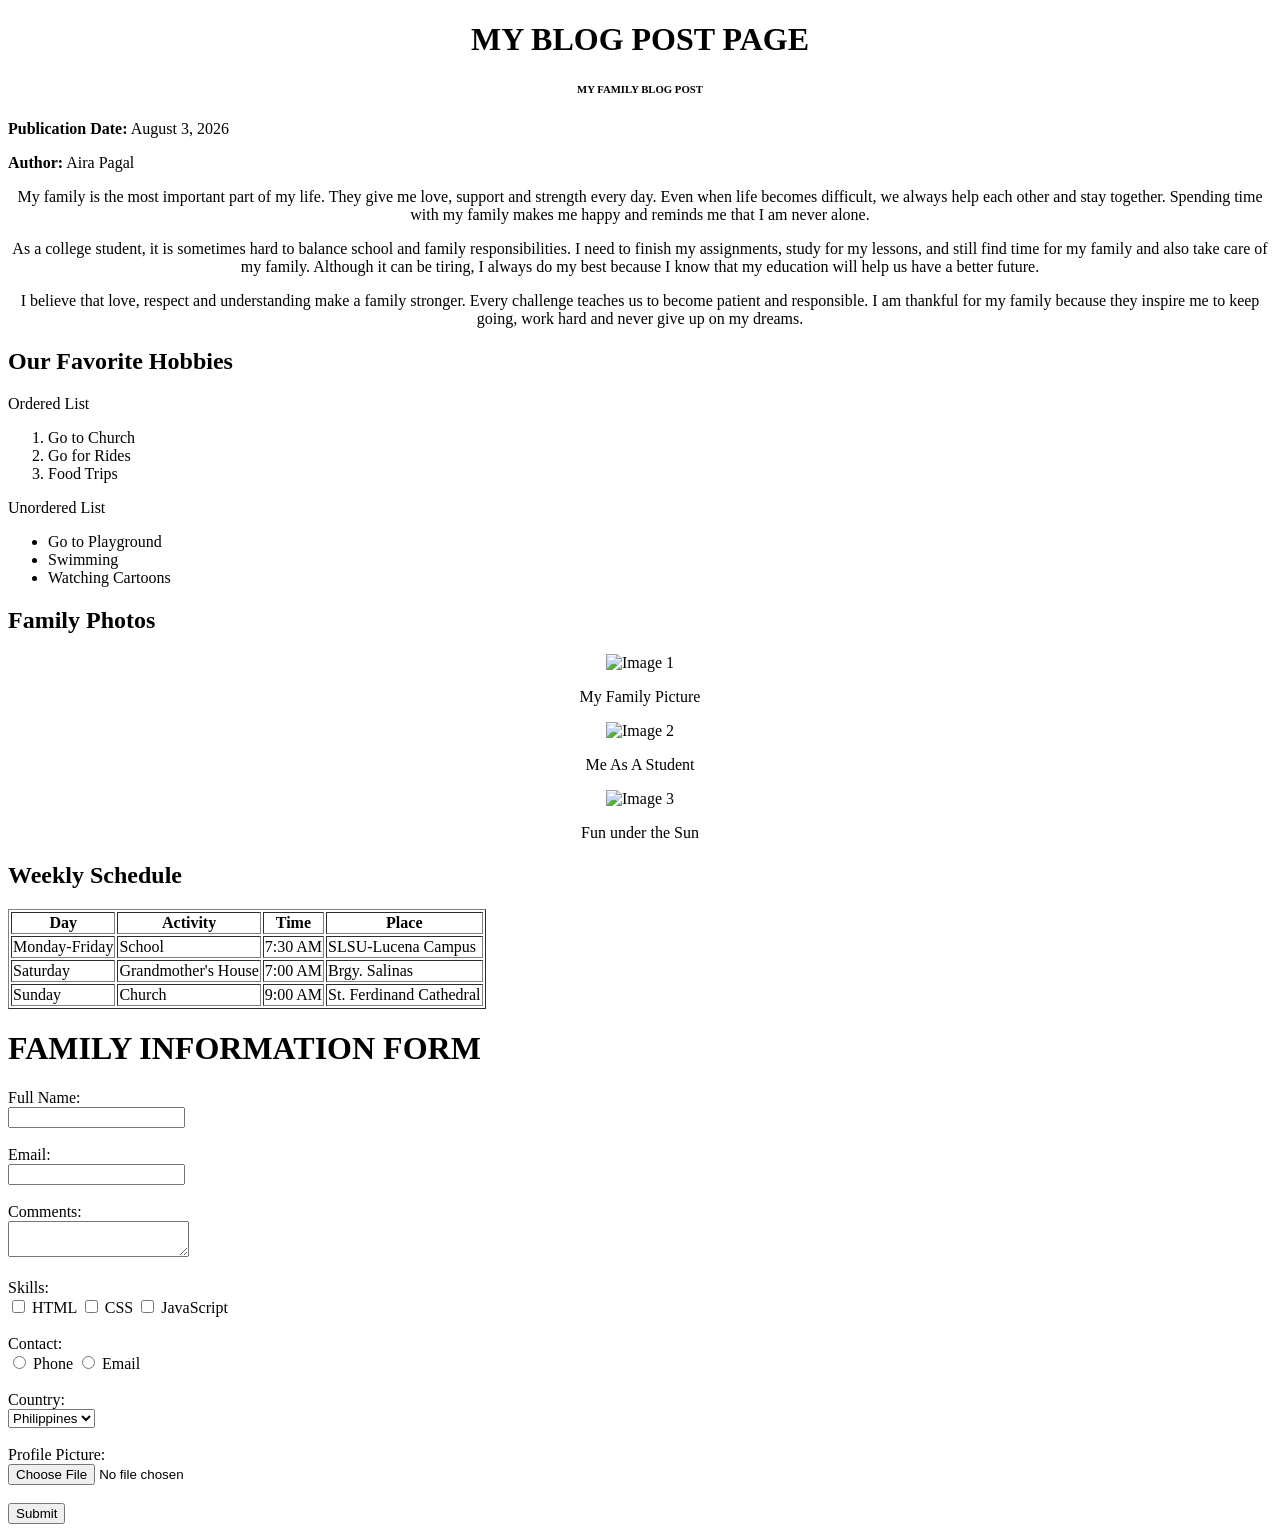
==== commit ec669de5: "Activity 1 and 2.html" ====
--- a/ACTIVITY 1-2.html
+++ b/ACTIVITY 1-2.html
@@ -6,200 +6,169 @@
 
 <body>
 
-    <!-- Internal Link -->
-    <a href="#bottom">Go to Bottom</a>
+    <h1><center>MY BLOG POST PAGE</center></h1>
 
-    <!-- Header -->
-    <header>
-        <h1><center>MY BLOG POST PAGE</center></h1>
-        <h3><center>MY FAMILY BLOG POST</center></h3>
+    <h6><center>MY FAMILY BLOG POST</center></h6>
 
-        <p><b>Publication Date:</b> August 3, 2026</p>
-        <p><b>Author:</b> Aira Pagal</p>
-    </header>
+    <p><b>Publication Date:</b> August 3, 2026</p>
+    <p><b>Author:</b> Aira Pagal</p>
 
 
-    <!-- Article -->
-    <article>
+    <p>
+        <center>
+            My family is the most important part of my life. They give me love,
+            support and strength every day. Even when life becomes difficult,
+            we always help each other and stay together. Spending time with my
+            family makes me happy and reminds me that I am never alone.
+        </center>
+    </p>
 
-        <!-- Blog Content -->
-        <section>
-            <h2>About My Family</h2>
+    <p>
+        <center>
+            As a college student, it is sometimes hard to balance school and
+            family responsibilities. I need to finish my assignments, study
+            for my lessons, and still find time for my family and also take
+            care of my family. Although it can be tiring, I always do my best
+            because I know that my education will help us have a better future.
+        </center>
+    </p>
 
-            <p>
-                <center>
-                    My family is the most important part of my life. They give me love,
-                    support, and strength every day. Even when life becomes difficult,
-                    we always help each other and stay together. Spending time with my
-                    family makes me happy and reminds me that I am never alone.
-                </center>
-            </p>
-
-            <p>
-                <center>
-                    As a college student, it is sometimes hard to balance school and
-                    family responsibilities. I need to finish my assignments, study for
-                    my lessons, and still find time for my family while also taking care
-                    of them. Although it can be tiring, I always do my best because I
-                    know that my education will help us have a better future.
-                </center>
-            </p>
-
-            <p>
-                <center>
-                    I believe that love, respect, and understanding make a family
-                    stronger. Every challenge teaches us to become patient and
-                    responsible. I am thankful for my family because they inspire me to
-                    keep going, work hard, and never give up on my dreams.
-                </center>
-            </p>
-        </section>
+    <p>
+        <center>
+            I believe that love, respect and understanding make a family
+            stronger. Every challenge teaches us to become patient and
+            responsible. I am thankful for my family because they inspire me
+            to keep going, work hard and never give up on my dreams.
+        </center>
+    </p>
 
 
-        <!-- Ordered and Unordered Lists -->
-        <section>
-            <h2>Our Favorite Hobbies</h2>
+    <h2>Our Favorite Hobbies</h2>
 
-            <p><b>Ordered List</b></p>
-            <ol>
-                <li>Go to Church</li>
-                <li>Go for Rides</li>
-                <li>Food Trips</li>
-            </ol>
+    <p>Ordered List</p>
 
-            <p><b>Unordered List</b></p>
-            <ul>
-                <li>Go to the Playground</li>
-                <li>Swimming</li>
-                <li>Watching Cartoons</li>
-            </ul>
-        </section>
+    <ol>
+        <li>Go to Church</li>
+        <li>Go for Rides</li>
+        <li>Food Trips</li>
+    </ol>
 
 
-        <!-- Family Photos -->
-        <section>
-            <h2>Family Photos</h2>
+    <p>Unordered List</p>
 
-            <center>
-                <figure>
-                    <img src="https://scontent.fmnl3-3.fna.fbcdn.net/v/t39.30808-6/702811930_2632513260497771_7407123047277696772_n.jpg?stp=dst-jpg_tt6&cstp=mx2048x1536&ctp=s2048x1536&_nc_cat=105&_nc_map=urlgen_bucketless&ccb=1-7&_nc_sid=f727a1&_nc_eui2=AeGjCTPxyXETy4JecckxBuxKtGgWFjH3ZNu0aBYWMfdk225dDlFbrZvAm4i4klVnyfNBjFLRfyecoFMTIQIQIanp&_nc_ohc=39D2yRerHCgQ7kNvwExPWgH&_nc_oc=AdpN1jvaX0Ny4iUkwCecMTSvidGdNY76F2UnqpAc_fVRSBn4NkPshdg_L5ooAYgpGvs&_nc_zt=23&_nc_ht=scontent.fmnl3-3.fna&_nc_gid=0tGaYm8csj5TAGEJLxNSow&_nc_ss=7a2a8&oh=00_AQHpHDDN46rADgMwAdEiXpMXB6qM3fv06oiluB5E9SHeag&oe=6A761238"
-                    alt="My Family Picture"
-                    width="400">
-                    <figcaption>My Family Picture</figcaption>
-                </figure>
+    <ul>
+        <li>Go to Playground</li>
+        <li>Swimming</li>
+        <li>Watching Cartoons</li>
+    </ul>
 
 
-                <figure>
-                    <img src="https://scontent.fmnl3-3.fna.fbcdn.net/v/t39.30808-6/486159616_2241914746224293_6995002305882049725_n.jpg?stp=dst-jpg_tt6&cstp=mx1536x2048&ctp=s1536x2048&_nc_cat=107&_nc_map=urlgen_bucketless&ccb=1-7&_nc_sid=f727a1&_nc_eui2=AeGtR8IbjjtfZmlIMfiXn7XPrsVSFGyP9guuxVIUbI_2CwAffSMKo-etOfXglwUlXLSIWzWJINZF6cFFkGSzUVdD&_nc_ohc=DE1xsfNRJ3sQ7kNvwF6I3KD&_nc_oc=AdqwXTVCePDOlD1eZE0kqnGWV2GMfwI2fvKAQy9USvgAfW-heOaMoPpZddOkiPXugEo&_nc_zt=23&_nc_ht=scontent.fmnl3-3.fna&_nc_gid=uMcUsDc77NDh8wC4MjXTHg&_nc_ss=7b2a8&oh=00_AQGblvtJbQc4bfsuk8kPrnUn8mhSpY302eeZkIFzeHvPOQ&oe=6A75FFE9"
-                    alt="Me as a Student"
-                    width="400">
-                    <figcaption>Me as a Student</figcaption>
-                </figure>
+    <h2>Family Photos</h2>
+
+    <center>
+        <img src="https://scontent.fmnl3-3.fna.fbcdn.net/v/t39.30808-6/702811930_2632513260497771_7407123047277696772_n.jpg?stp=dst-jpg_tt6&cstp=mx2048x1536&ctp=s2048x1536&_nc_cat=105&_nc_map=urlgen_bucketless&ccb=1-7&_nc_sid=f727a1&_nc_eui2=AeGjCTPxyXETy4JecckxBuxKtGgWFjH3ZNu0aBYWMfdk225dDlFbrZvAm4i4klVnyfNBjFLRfyecoFMTIQIQIanp&_nc_ohc=39D2yRerHCgQ7kNvwExPWgH&_nc_oc=AdpN1jvaX0Ny4iUkwCecMTSvidGdNY76F2UnqpAc_fVRSBn4NkPshdg_L5ooAYgpGvs&_nc_zt=23&_nc_ht=scontent.fmnl3-3.fna&_nc_gid=0tGaYm8csj5TAGEJLxNSow&_nc_ss=7a2a8&oh=00_AQHpHDDN46rADgMwAdEiXpMXB6qM3fv06oiluB5E9SHeag&oe=6A761238"
+        alt="Image 1" width="400">
+    </center>
+
+    <p><center>My Family Picture</center></p>
 
 
-                <figure>
-                    <img src="https://scontent.fmnl3-2.fna.fbcdn.net/v/t39.30808-6/492060533_2268925563523211_6678048438803946837_n.jpg?stp=dst-jpg_tt6&cstp=mx1152x1154&ctp=s1152x1154&_nc_cat=102&_nc_map=urlgen_bucketless&ccb=1-7&_nc_sid=a5f93a&_nc_eui2=AeHplKc-4u6mQSA5t-_7ImZK6YHscWJmGBzpgexxYmYYHFAPpfcpsIN35KzyZ2ANJZmG8flXoZGIlEQOTIO6B7eR&_nc_ohc=btubdV9ayFsQ7kNvwHQipCU&_nc_oc=AdrpAzEsrdIloEQwG8s1qyD1MpcjCwZSH2MKdpXJpYSah8XZFSgqV5wSKszdT-8Dn3s&_nc_zt=23&_nc_ht=scontent.fmnl3-2.fna&_nc_gid=7wu-5rqH6RR_pcoBJNzTEw&_nc_ss=7b2a8&oh=00_AQGMsokbRIitWvpkviCgqqw8KWGAP6_iixnIimhaKFQNcA&oe=6A75FBD8"
-                    alt="Fun Under the Sun"
-                    width="400">
-                    <figcaption>Fun Under the Sun</figcaption>
-                </figure>
-            </center>
-        </section>
+    <center>
+        <img src="https://scontent.fmnl3-3.fna.fbcdn.net/v/t39.30808-6/486159616_2241914746224293_6995002305882049725_n.jpg?stp=dst-jpg_tt6&cstp=mx1536x2048&ctp=s1536x2048&_nc_cat=107&_nc_map=urlgen_bucketless&ccb=1-7&_nc_sid=f727a1&_nc_eui2=AeGtR8IbjjtfZmlIMfiXn7XPrsVSFGyP9guuxVIUbI_2CwAffSMKo-etOfXglwUlXLSIWzWJINZF6cFFkGSzUVdD&_nc_ohc=DE1xsfNRJ3sQ7kNvwF6I3KD&_nc_oc=AdqwXTVCePDOlD1eZE0kqnGWV2GMfwI2fvKAQy9USvgAfW-heOaMoPpZddOkiPXugEo&_nc_zt=23&_nc_ht=scontent.fmnl3-3.fna&_nc_gid=uMcUsDc77NDh8wC4MjXTHg&_nc_ss=7b2a8&oh=00_AQGblvtJbQc4bfsuk8kPrnUn8mhSpY302eeZkIFzeHvPOQ&oe=6A75FFE9"
+        alt="Image 2" width="400">
+    </center>
+
+    <p><center>Me As A Student</center></p>
 
 
-        <!-- Class Schedule -->
-        <section>
-            <h2>Class Schedule</h2>
+    <center>
+        <img src="https://scontent.fmnl3-2.fna.fbcdn.net/v/t39.30808-6/492060533_2268925563523211_6678048438803946837_n.jpg?stp=dst-jpg_tt6&cstp=mx1152x1154&ctp=s1152x1154&_nc_cat=102&_nc_map=urlgen_bucketless&ccb=1-7&_nc_sid=a5f93a&_nc_eui2=AeHplKc-4u6mQSA5t-_7ImZK6YHscWJmGBzpgexxYmYYHFAPpfcpsIN35KzyZ2ANJZmG8flXoZGIlEQOTIO6B7eR&_nc_ohc=btubdV9ayFsQ7kNvwHQipCU&_nc_oc=AdrpAzEsrdIloEQwG8s1qyD1MpcjCwZSH2MKdpXJpYSah8XZFSgqV5wSKszdT-8Dn3s&_nc_zt=23&_nc_ht=scontent.fmnl3-2.fna&_nc_gid=7wu-5rqH6RR_pcoBJNzTEw&_nc_ss=7b2a8&oh=00_AQGMsokbRIitWvpkviCgqqw8KWGAP6_iixnIimhaKFQNcA&oe=6A75FBD8"
+        alt="Image 3" width="400">
+    </center>
 
-            <table border="1">
-                <tr>
-                    <th>Subject</th>
-                    <th>Day</th>
-                    <th>Time</th>
-                    <th>Room</th>
-                </tr>
-
-                <tr>
-                    <td>Web Development</td>
-                    <td>Monday</td>
-                    <td>7:30 AM - 10:30 AM</td>
-                    <td>Computer Laboratory</td>
-                </tr>
-
-                <tr>
-                    <td>Programming</td>
-                    <td>Wednesday</td>
-                    <td>7:30 AM - 10:30 AM</td>
-                    <td>Computer Laboratory</td>
-                </tr>
-
-                <tr>
-                    <td>Database Management</td>
-                    <td>Friday</td>
-                    <td>7:30 AM - 10:30 AM</td>
-                    <td>Room 201</td>
-                </tr>
-            </table>
-        </section>
-
-    </article>
+    <p><center>Fun under the Sun</center></p>
 
 
-    <!-- Activity 2: HTML Forms -->
-    <section>
-        <h1>FAMILY INFORMATION FORM</h1>
+    <h2>Weekly Schedule</h2>
 
-        <form>
+    <table border="1">
 
-            Full Name:<br>
-            <input type="text" name="fullname" required>
-            <br><br>
+        <tr>
+            <th>Day</th>
+            <th>Activity</th>
+            <th>Time</th>
+            <th>Place</th>
+        </tr>
 
-            Email:<br>
-            <input type="email" name="email" required>
-            <br><br>
+        <tr>
+            <td>Monday-Friday</td>
+            <td>School</td>
+            <td>7:30 AM</td>
+            <td>SLSU-Lucena Campus</td>
+        </tr>
 
-            Comments:<br>
-            <textarea name="comments" required></textarea>
-            <br><br>
+        <tr>
+            <td>Saturday</td>
+            <td>Grandmother's House</td>
+            <td>7:00 AM</td>
+            <td>Brgy. Salinas</td>
+        </tr>
 
-            Skills:<br>
-            <input type="checkbox" name="skills" value="HTML"> HTML
-            <input type="checkbox" name="skills" value="CSS"> CSS
-            <input type="checkbox" name="skills" value="JavaScript"> JavaScript
-            <br><br>
+        <tr>
+            <td>Sunday</td>
+            <td>Church</td>
+            <td>9:00 AM</td>
+            <td>St. Ferdinand Cathedral</td>
+        </tr>
 
-            Contact:<br>
-            <input type="radio" name="contact" value="Phone" required> Phone
-            <input type="radio" name="contact" value="Email"> Email
-            <br><br>
-
-            Country:<br>
-            <select name="country" required>
-                <option value="">Select a Country</option>
-                <option>Philippines</option>
-                <option>Japan</option>
-                <option>Korea</option>
-                <option>Canada</option>
-                <option>Australia</option>
-            </select>
-
-            <br><br>
-
-            Profile Picture:<br>
-            <input type="file" name="profilepicture" required>
-            <br><br>
-
-            <input type="submit" value="Submit">
-
-        </form>
-    </section>
+    </table>
 
 
-    <!-- Footer -->
-    <footer id="bottom">
-        <p><center>Thank you for visiting my Blog Post!</center></p>
-    </footer>
+    <h1>FAMILY INFORMATION FORM</h1>
+
+    <form>
+
+        Full Name:<br>
+        <input type="text" required>
+        <br><br>
+
+        Email:<br>
+        <input type="email" required>
+        <br><br>
+
+        Comments:<br>
+        <textarea></textarea>
+        <br><br>
+
+        Skills:<br>
+        <input type="checkbox"> HTML
+        <input type="checkbox"> CSS
+        <input type="checkbox"> JavaScript
+        <br><br>
+
+        Contact:<br>
+        <input type="radio" name="contact"> Phone
+        <input type="radio" name="contact"> Email
+        <br><br>
+
+        Country:<br>
+        <select>
+            <option>Philippines</option>
+            <option>Japan</option>
+            <option>Korea</option>
+            <option>Canada</option>
+            <option>Australia</option>
+        </select>
+
+        <br><br>
+
+        Profile Picture:<br>
+        <input type="file">
+        <br><br>
+
+        <input type="submit" value="Submit">
+
+    </form>
 
 </body>
 </html>
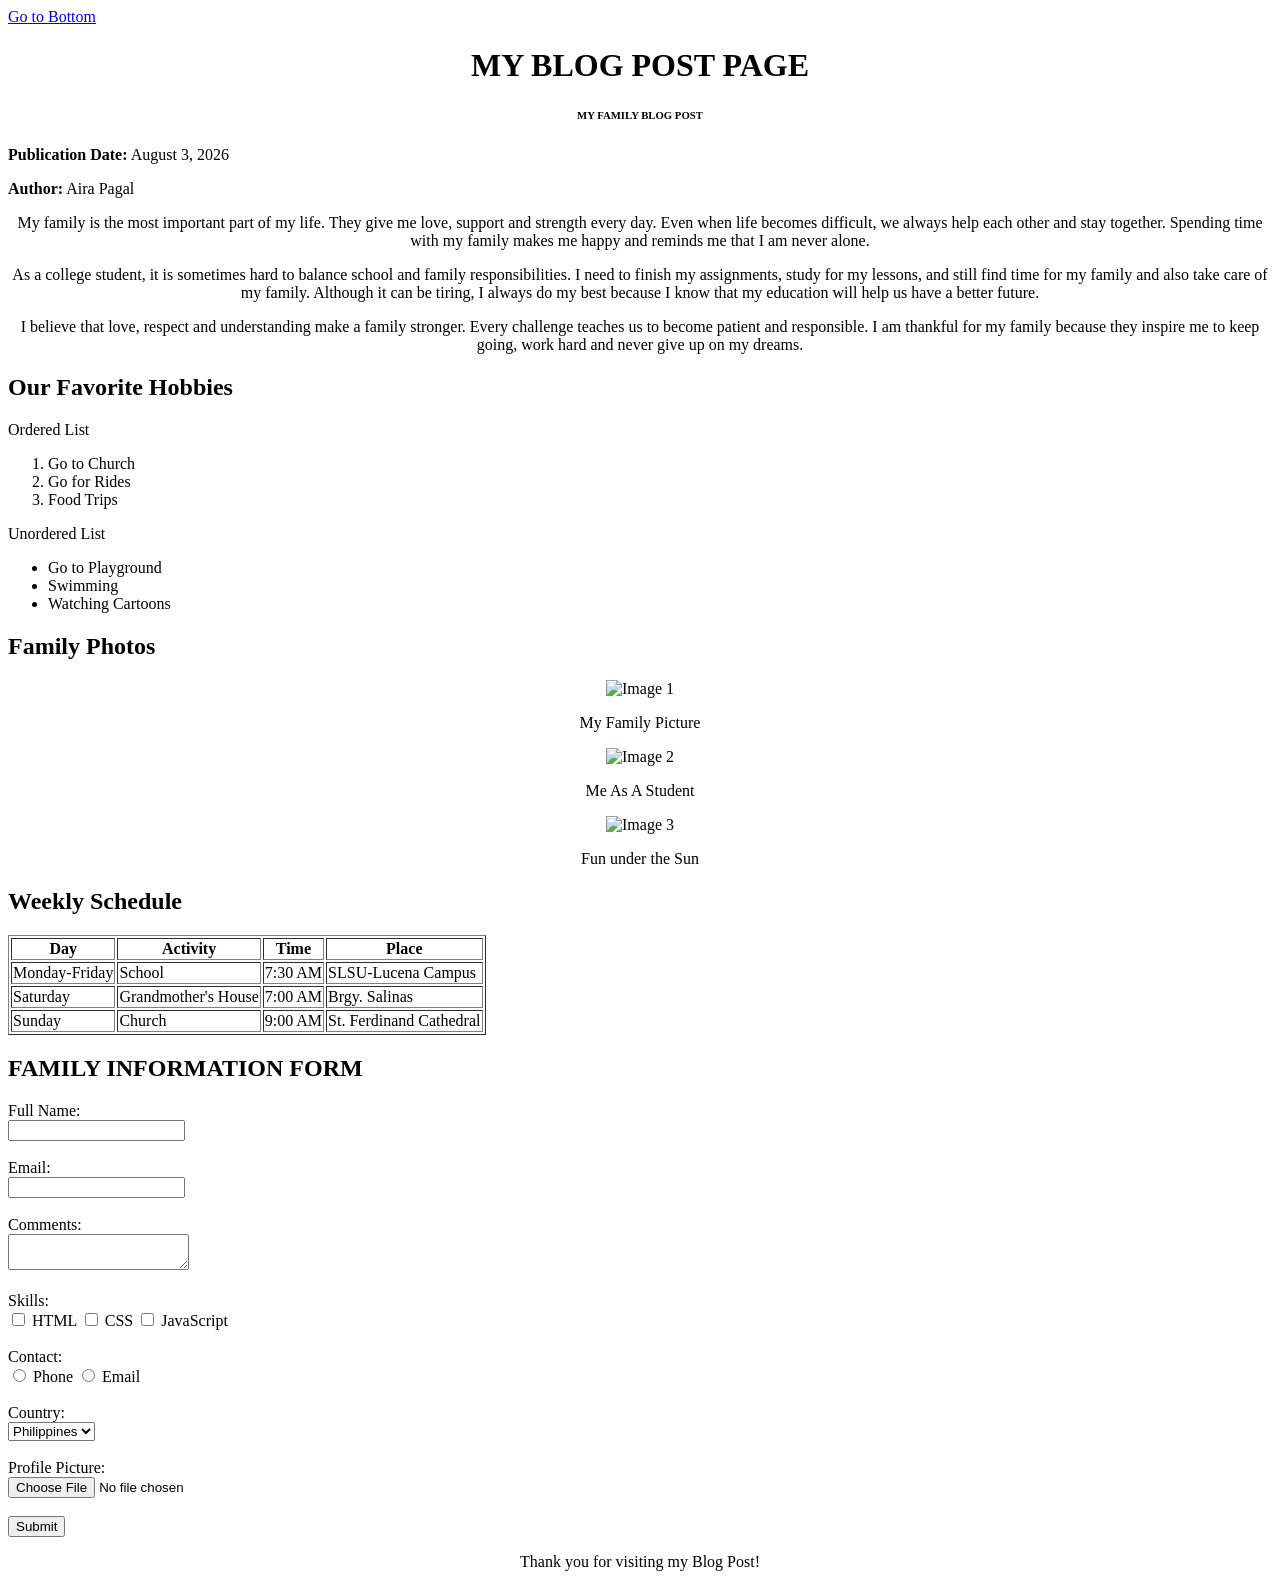
==== commit 9db284fc: "ACTIVITY 1 and 2" ====
--- a/ACTIVITY 1-2.html
+++ b/ACTIVITY 1-2.html
@@ -6,169 +6,206 @@
 
 <body>
 
-    <h1><center>MY BLOG POST PAGE</center></h1>
-
-    <h6><center>MY FAMILY BLOG POST</center></h6>
-
-    <p><b>Publication Date:</b> August 3, 2026</p>
-    <p><b>Author:</b> Aira Pagal</p>
-
-
-    <p>
-        <center>
-            My family is the most important part of my life. They give me love,
-            support and strength every day. Even when life becomes difficult,
-            we always help each other and stay together. Spending time with my
-            family makes me happy and reminds me that I am never alone.
-        </center>
-    </p>
-
-    <p>
-        <center>
-            As a college student, it is sometimes hard to balance school and
-            family responsibilities. I need to finish my assignments, study
-            for my lessons, and still find time for my family and also take
-            care of my family. Although it can be tiring, I always do my best
-            because I know that my education will help us have a better future.
-        </center>
-    </p>
-
-    <p>
-        <center>
-            I believe that love, respect and understanding make a family
-            stronger. Every challenge teaches us to become patient and
-            responsible. I am thankful for my family because they inspire me
-            to keep going, work hard and never give up on my dreams.
-        </center>
-    </p>
-
-
-    <h2>Our Favorite Hobbies</h2>
-
-    <p>Ordered List</p>
-
-    <ol>
-        <li>Go to Church</li>
-        <li>Go for Rides</li>
-        <li>Food Trips</li>
-    </ol>
-
-
-    <p>Unordered List</p>
-
-    <ul>
-        <li>Go to Playground</li>
-        <li>Swimming</li>
-        <li>Watching Cartoons</li>
-    </ul>
-
-
-    <h2>Family Photos</h2>
-
-    <center>
-        <img src="https://scontent.fmnl3-3.fna.fbcdn.net/v/t39.30808-6/702811930_2632513260497771_7407123047277696772_n.jpg?stp=dst-jpg_tt6&cstp=mx2048x1536&ctp=s2048x1536&_nc_cat=105&_nc_map=urlgen_bucketless&ccb=1-7&_nc_sid=f727a1&_nc_eui2=AeGjCTPxyXETy4JecckxBuxKtGgWFjH3ZNu0aBYWMfdk225dDlFbrZvAm4i4klVnyfNBjFLRfyecoFMTIQIQIanp&_nc_ohc=39D2yRerHCgQ7kNvwExPWgH&_nc_oc=AdpN1jvaX0Ny4iUkwCecMTSvidGdNY76F2UnqpAc_fVRSBn4NkPshdg_L5ooAYgpGvs&_nc_zt=23&_nc_ht=scontent.fmnl3-3.fna&_nc_gid=0tGaYm8csj5TAGEJLxNSow&_nc_ss=7a2a8&oh=00_AQHpHDDN46rADgMwAdEiXpMXB6qM3fv06oiluB5E9SHeag&oe=6A761238"
-        alt="Image 1" width="400">
-    </center>
-
-    <p><center>My Family Picture</center></p>
-
-
-    <center>
-        <img src="https://scontent.fmnl3-3.fna.fbcdn.net/v/t39.30808-6/486159616_2241914746224293_6995002305882049725_n.jpg?stp=dst-jpg_tt6&cstp=mx1536x2048&ctp=s1536x2048&_nc_cat=107&_nc_map=urlgen_bucketless&ccb=1-7&_nc_sid=f727a1&_nc_eui2=AeGtR8IbjjtfZmlIMfiXn7XPrsVSFGyP9guuxVIUbI_2CwAffSMKo-etOfXglwUlXLSIWzWJINZF6cFFkGSzUVdD&_nc_ohc=DE1xsfNRJ3sQ7kNvwF6I3KD&_nc_oc=AdqwXTVCePDOlD1eZE0kqnGWV2GMfwI2fvKAQy9USvgAfW-heOaMoPpZddOkiPXugEo&_nc_zt=23&_nc_ht=scontent.fmnl3-3.fna&_nc_gid=uMcUsDc77NDh8wC4MjXTHg&_nc_ss=7b2a8&oh=00_AQGblvtJbQc4bfsuk8kPrnUn8mhSpY302eeZkIFzeHvPOQ&oe=6A75FFE9"
-        alt="Image 2" width="400">
-    </center>
-
-    <p><center>Me As A Student</center></p>
-
-
-    <center>
-        <img src="https://scontent.fmnl3-2.fna.fbcdn.net/v/t39.30808-6/492060533_2268925563523211_6678048438803946837_n.jpg?stp=dst-jpg_tt6&cstp=mx1152x1154&ctp=s1152x1154&_nc_cat=102&_nc_map=urlgen_bucketless&ccb=1-7&_nc_sid=a5f93a&_nc_eui2=AeHplKc-4u6mQSA5t-_7ImZK6YHscWJmGBzpgexxYmYYHFAPpfcpsIN35KzyZ2ANJZmG8flXoZGIlEQOTIO6B7eR&_nc_ohc=btubdV9ayFsQ7kNvwHQipCU&_nc_oc=AdrpAzEsrdIloEQwG8s1qyD1MpcjCwZSH2MKdpXJpYSah8XZFSgqV5wSKszdT-8Dn3s&_nc_zt=23&_nc_ht=scontent.fmnl3-2.fna&_nc_gid=7wu-5rqH6RR_pcoBJNzTEw&_nc_ss=7b2a8&oh=00_AQGMsokbRIitWvpkviCgqqw8KWGAP6_iixnIimhaKFQNcA&oe=6A75FBD8"
-        alt="Image 3" width="400">
-    </center>
-
-    <p><center>Fun under the Sun</center></p>
-
-
-    <h2>Weekly Schedule</h2>
-
-    <table border="1">
-
-        <tr>
-            <th>Day</th>
-            <th>Activity</th>
-            <th>Time</th>
-            <th>Place</th>
-        </tr>
-
-        <tr>
-            <td>Monday-Friday</td>
-            <td>School</td>
-            <td>7:30 AM</td>
-            <td>SLSU-Lucena Campus</td>
-        </tr>
-
-        <tr>
-            <td>Saturday</td>
-            <td>Grandmother's House</td>
-            <td>7:00 AM</td>
-            <td>Brgy. Salinas</td>
-        </tr>
-
-        <tr>
-            <td>Sunday</td>
-            <td>Church</td>
-            <td>9:00 AM</td>
-            <td>St. Ferdinand Cathedral</td>
-        </tr>
-
-    </table>
-
-
-    <h1>FAMILY INFORMATION FORM</h1>
-
-    <form>
-
-        Full Name:<br>
-        <input type="text" required>
-        <br><br>
-
-        Email:<br>
-        <input type="email" required>
-        <br><br>
-
-        Comments:<br>
-        <textarea></textarea>
-        <br><br>
-
-        Skills:<br>
-        <input type="checkbox"> HTML
-        <input type="checkbox"> CSS
-        <input type="checkbox"> JavaScript
-        <br><br>
-
-        Contact:<br>
-        <input type="radio" name="contact"> Phone
-        <input type="radio" name="contact"> Email
-        <br><br>
-
-        Country:<br>
-        <select>
-            <option>Philippines</option>
-            <option>Japan</option>
-            <option>Korea</option>
-            <option>Canada</option>
-            <option>Australia</option>
-        </select>
-
-        <br><br>
-
-        Profile Picture:<br>
-        <input type="file">
-        <br><br>
-
-        <input type="submit" value="Submit">
-
-    </form>
+    <a href="#bottom">Go to Bottom</a>
+
+    <header>
+
+        <h1><center>MY BLOG POST PAGE</center></h1>
+
+        <h6><center>MY FAMILY BLOG POST</center></h6>
+
+        <p><b>Publication Date:</b> August 3, 2026</p>
+        <p><b>Author:</b> Aira Pagal</p>
+
+    </header>
+
+
+    <article>
+
+        <section>
+
+            <p>
+                <center>
+                    My family is the most important part of my life. They give me love,
+                    support and strength every day. Even when life becomes difficult,
+                    we always help each other and stay together. Spending time with my
+                    family makes me happy and reminds me that I am never alone.
+                </center>
+            </p>
+
+            <p>
+                <center>
+                    As a college student, it is sometimes hard to balance school and
+                    family responsibilities. I need to finish my assignments, study
+                    for my lessons, and still find time for my family and also take
+                    care of my family. Although it can be tiring, I always do my best
+                    because I know that my education will help us have a better future.
+                </center>
+            </p>
+
+            <p>
+                <center>
+                    I believe that love, respect and understanding make a family
+                    stronger. Every challenge teaches us to become patient and
+                    responsible. I am thankful for my family because they inspire me
+                    to keep going, work hard and never give up on my dreams.
+                </center>
+            </p>
+
+        </section>
+
+
+        <section>
+
+            <h2>Our Favorite Hobbies</h2>
+
+            <p>Ordered List</p>
+
+            <ol>
+                <li>Go to Church</li>
+                <li>Go for Rides</li>
+                <li>Food Trips</li>
+            </ol>
+
+
+            <p>Unordered List</p>
+
+            <ul>
+                <li>Go to Playground</li>
+                <li>Swimming</li>
+                <li>Watching Cartoons</li>
+            </ul>
+
+        </section>
+
+
+        <section>
+
+            <h2>Family Photos</h2>
+
+            <center>
+                <img src="https://scontent.fpag2-1.fna.fbcdn.net/v/t39.30808-6/492060533_2268925563523211_6678048438803946837_n.jpg?stp=dst-jpg_tt6&cstp=mx1152x1154&ctp=s1152x1154&_nc_cat=102&ccb=1-7&_nc_sid=a5f93a&_nc_eui2=AeHplKc-4u6mQSA5t-_7ImZK6YHscWJmGBzpgexxYmYYHFAPpfcpsIN35KzyZ2ANJZmG8flXoZGIlEQOTIO6B7eR&_nc_ohc=NkNb4l9u_AIQ7kNvwETmCUa&_nc_oc=Adr3NXd5f17Ba98UpKq9qyrI2YM3zSU-SNyvH5ocau8DZVzBXvAG_mroS_5XvpMff_Q&_nc_zt=23&_nc_ht=scontent.fpag2-1.fna&_nc_gid=Bl4QYxWJ5armvk743mqpkg&_nc_ss=7b2a8&oh=00_AQEbXKPHqUBvcudWilnvods5nW8vgUzs-cKhyZkuJFGNRg&oe=6A89FA98"
+                alt="Image 1" width="400">
+            </center>
+
+            <p><center>My Family Picture</center></p>
+
+
+            <center>
+                <img src="https://scontent.fpag2-1.fna.fbcdn.net/v/t39.30808-6/486459496_2241914682890966_8649545963752839918_n.jpg?stp=dst-jpg_tt6&cstp=mx1536x2048&ctp=s1536x2048&_nc_cat=103&ccb=1-7&_nc_sid=f727a1&_nc_eui2=AeGZGM9n0Jlw9bIRB39xhRwU1wPRERAZnI7XA9EREBmcjptbjH9yVAKfpdyH-wyvpm0Wf_oQLWnN29bUV0IdPi-a&_nc_ohc=ZRfCl6OP1xwQ7kNvwGoAV9L&_nc_oc=AdrEcqQJYDhh1m6SYVTVmd1f_IkzmROrXvuk_ZObcdlnK6gA2Zn4Mnhp-tYpeikevds&_nc_zt=23&_nc_ht=scontent.fpag2-1.fna&_nc_gid=6XCsFZQTGoz_gBPVIVHfqQ&_nc_ss=7b2a8&oh=00_AQH1Ol8sYGErANJ4CqYCeWG90eRtmxz6Riw4m63YRFtr8w&oe=6A8A0015"
+                alt="Image 2" width="400">
+            </center>
+
+            <p><center>Me As A Student</center></p>
+
+
+            <center>
+                <img src="https://scontent.fpag2-1.fna.fbcdn.net/v/t39.30808-6/751113108_2690072331408530_9080363081469566754_n.jpg?stp=dst-jpg_tt6&cstp=mx720x960&ctp=s720x960&_nc_cat=108&ccb=1-7&_nc_sid=6ee11a&_nc_eui2=AeFUYeB8qGOrQHZ4QqHk-aTUd2mwlv7eRAd3abCW_t5EB-Tu63tdXZwkk5Y49GnoS9DNUdjljJjOGm_0tKeEto0N&_nc_ohc=ND5293k0bLoQ7kNvwGDiup8&_nc_oc=Adpk4ITz9ZyOy9Z235lkXNQK_b3zqKmk3SVBlLjUGWYTIPIxT8OG6rMOJmsVdGU_dXk&_nc_zt=23&_nc_ht=scontent.fpag2-1.fna&_nc_gid=f3W1-yjlVEGAWkQQdSqk0w&_nc_ss=7b2a8&oh=00_AQFss0AqeEGNT9ZmnrkHJwlEZPQJ1HS_hnMlJNeCKM-w-w&oe=6A8A09CC"
+                alt="Image 3" width="400">
+            </center>
+
+            <p><center>Fun under the Sun</center></p>
+
+        </section>
+
+
+        <section>
+
+            <h2>Weekly Schedule</h2>
+
+            <table border="1">
+
+                <tr>
+                    <th>Day</th>
+                    <th>Activity</th>
+                    <th>Time</th>
+                    <th>Place</th>
+                </tr>
+
+                <tr>
+                    <td>Monday-Friday</td>
+                    <td>School</td>
+                    <td>7:30 AM</td>
+                    <td>SLSU-Lucena Campus</td>
+                </tr>
+
+                <tr>
+                    <td>Saturday</td>
+                    <td>Grandmother's House</td>
+                    <td>7:00 AM</td>
+                    <td>Brgy. Salinas</td>
+                </tr>
+
+                <tr>
+                    <td>Sunday</td>
+                    <td>Church</td>
+                    <td>9:00 AM</td>
+                    <td>St. Ferdinand Cathedral</td>
+                </tr>
+
+            </table>
+
+        </section>
+
+    </article>
+
+
+    <section>
+
+        <h1>FAMILY INFORMATION FORM</h1>
+
+        <form>
+
+            Full Name:<br>
+            <input type="text" required>
+            <br><br>
+
+            Email:<br>
+            <input type="email" required>
+            <br><br>
+
+            Comments:<br>
+            <textarea></textarea>
+            <br><br>
+
+            Skills:<br>
+            <input type="checkbox"> HTML
+            <input type="checkbox"> CSS
+            <input type="checkbox"> JavaScript
+            <br><br>
+
+            Contact:<br>
+            <input type="radio" name="contact"> Phone
+            <input type="radio" name="contact"> Email
+            <br><br>
+
+            Country:<br>
+            <select>
+                <option>Philippines</option>
+                <option>Japan</option>
+                <option>Korea</option>
+                <option>Canada</option>
+                <option>Australia</option>
+            </select>
+
+            <br><br>
+
+            Profile Picture:<br>
+            <input type="file">
+            <br><br>
+
+            <input type="submit" value="Submit">
+
+        </form>
+
+    </section>
+
+
+    <footer id="bottom">
+
+        <p><center>Thank you for visiting my Blog Post!</center></p>
+
+    </footer>
 
 </body>
 </html>
